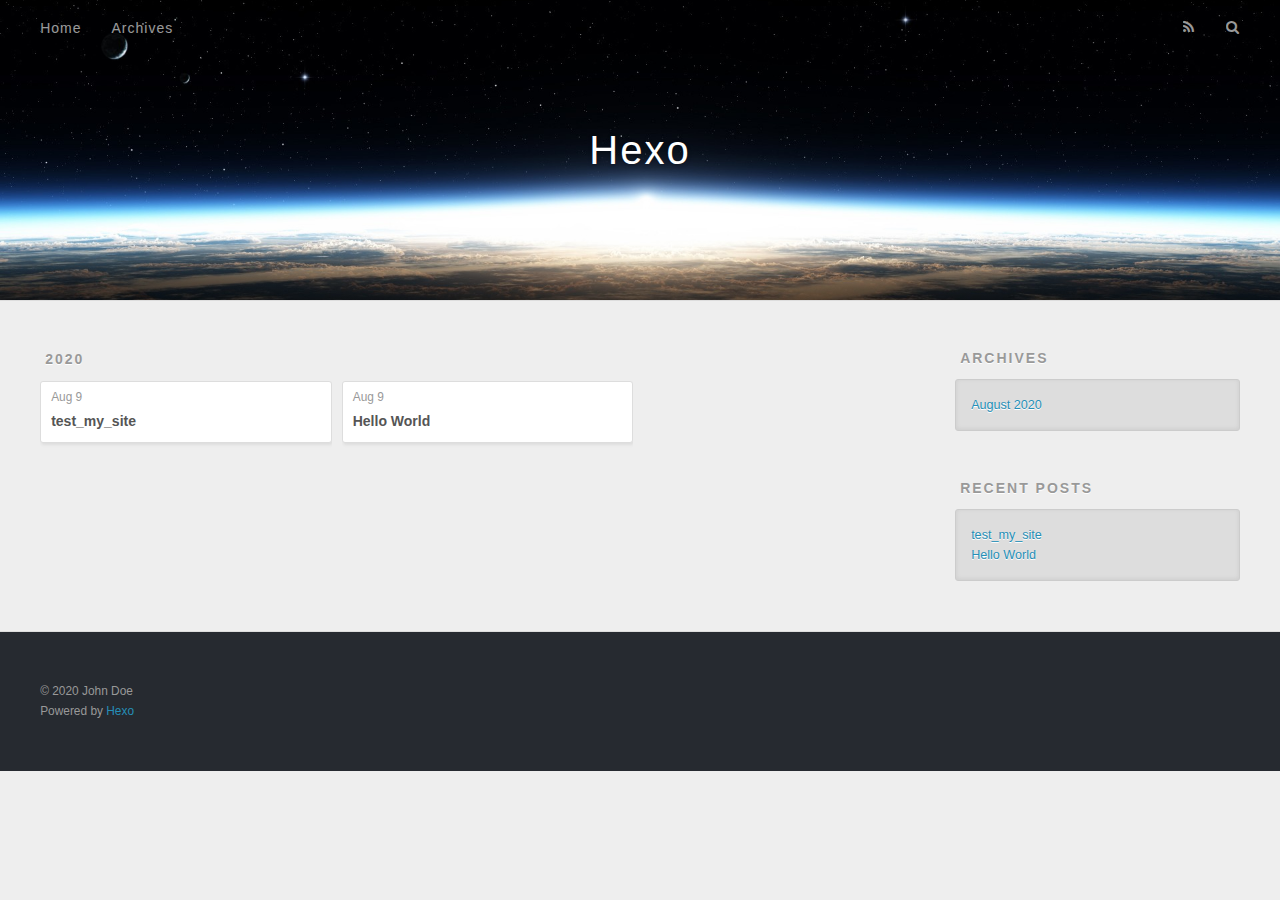
==== archives/index.html @ b6fde918 "Site updated: 2020-08-09 20:30:50" ====
<!DOCTYPE html>
<html>
<head>
  <meta charset="utf-8">
  

  
  <title>Archives | Hexo</title>
  <meta name="viewport" content="width=device-width, initial-scale=1, maximum-scale=1">
  <meta property="og:type" content="website">
<meta property="og:title" content="Hexo">
<meta property="og:url" content="http://yoursite.com/archives/index.html">
<meta property="og:site_name" content="Hexo">
<meta property="og:locale" content="en_US">
<meta property="article:author" content="John Doe">
<meta name="twitter:card" content="summary">
  
    <link rel="alternate" href="/atom.xml" title="Hexo" type="application/atom+xml">
  
  
    <link rel="icon" href="/favicon.png">
  
  
    <link href="//fonts.googleapis.com/css?family=Source+Code+Pro" rel="stylesheet" type="text/css">
  
  
<link rel="stylesheet" href="/css/style.css">

<meta name="generator" content="Hexo 5.0.0"></head>

<body>
  <div id="container">
    <div id="wrap">
      <header id="header">
  <div id="banner"></div>
  <div id="header-outer" class="outer">
    <div id="header-title" class="inner">
      <h1 id="logo-wrap">
        <a href="/" id="logo">Hexo</a>
      </h1>
      
    </div>
    <div id="header-inner" class="inner">
      <nav id="main-nav">
        <a id="main-nav-toggle" class="nav-icon"></a>
        
          <a class="main-nav-link" href="/">Home</a>
        
          <a class="main-nav-link" href="/archives">Archives</a>
        
      </nav>
      <nav id="sub-nav">
        
          <a id="nav-rss-link" class="nav-icon" href="/atom.xml" title="RSS Feed"></a>
        
        <a id="nav-search-btn" class="nav-icon" title="Search"></a>
      </nav>
      <div id="search-form-wrap">
        <form action="//google.com/search" method="get" accept-charset="UTF-8" class="search-form"><input type="search" name="q" class="search-form-input" placeholder="Search"><button type="submit" class="search-form-submit">&#xF002;</button><input type="hidden" name="sitesearch" value="http://yoursite.com"></form>
      </div>
    </div>
  </div>
</header>
      <div class="outer">
        <section id="main">
  
  
    
    
      
      
      <section class="archives-wrap">
        <div class="archive-year-wrap">
          <a href="/archives/2020" class="archive-year">2020</a>
        </div>
        <div class="archives">
    
    <article class="archive-article archive-type-post">
  <div class="archive-article-inner">
    <header class="archive-article-header">
      <a href="/2020/08/09/test-my-site/" class="archive-article-date">
  <time datetime="2020-08-09T12:29:27.000Z" itemprop="datePublished">Aug 9</time>
</a>
      
  
    <h1 itemprop="name">
      <a class="archive-article-title" href="/2020/08/09/test-my-site/">test_my_site</a>
    </h1>
  

    </header>
  </div>
</article>
  
    
    
    <article class="archive-article archive-type-post">
  <div class="archive-article-inner">
    <header class="archive-article-header">
      <a href="/2020/08/09/hello-world/" class="archive-article-date">
  <time datetime="2020-08-09T12:05:11.109Z" itemprop="datePublished">Aug 9</time>
</a>
      
  
    <h1 itemprop="name">
      <a class="archive-article-title" href="/2020/08/09/hello-world/">Hello World</a>
    </h1>
  

    </header>
  </div>
</article>
  
  
    </div></section>
  


</section>
        
          <aside id="sidebar">
  
    

  
    

  
    
  
    
  <div class="widget-wrap">
    <h3 class="widget-title">Archives</h3>
    <div class="widget">
      <ul class="archive-list"><li class="archive-list-item"><a class="archive-list-link" href="/archives/2020/08/">August 2020</a></li></ul>
    </div>
  </div>


  
    
  <div class="widget-wrap">
    <h3 class="widget-title">Recent Posts</h3>
    <div class="widget">
      <ul>
        
          <li>
            <a href="/2020/08/09/test-my-site/">test_my_site</a>
          </li>
        
          <li>
            <a href="/2020/08/09/hello-world/">Hello World</a>
          </li>
        
      </ul>
    </div>
  </div>

  
</aside>
        
      </div>
      <footer id="footer">
  
  <div class="outer">
    <div id="footer-info" class="inner">
      &copy; 2020 John Doe<br>
      Powered by <a href="http://hexo.io/" target="_blank">Hexo</a>
    </div>
  </div>
</footer>
    </div>
    <nav id="mobile-nav">
  
    <a href="/" class="mobile-nav-link">Home</a>
  
    <a href="/archives" class="mobile-nav-link">Archives</a>
  
</nav>
    

<script src="//ajax.googleapis.com/ajax/libs/jquery/2.0.3/jquery.min.js"></script>


  
<link rel="stylesheet" href="/fancybox/jquery.fancybox.css">

  
<script src="/fancybox/jquery.fancybox.pack.js"></script>




<script src="/js/script.js"></script>




  </div>
</body>
</html>
---- css/style.css ----
body {
  width: 100%;
}
body:before,
body:after {
  content: "";
  display: table;
}
body:after {
  clear: both;
}
html,
body,
div,
span,
applet,
object,
iframe,
h1,
h2,
h3,
h4,
h5,
h6,
p,
blockquote,
pre,
a,
abbr,
acronym,
address,
big,
cite,
code,
del,
dfn,
em,
img,
ins,
kbd,
q,
s,
samp,
small,
strike,
strong,
sub,
sup,
tt,
var,
dl,
dt,
dd,
ol,
ul,
li,
fieldset,
form,
label,
legend,
table,
caption,
tbody,
tfoot,
thead,
tr,
th,
td {
  margin: 0;
  padding: 0;
  border: 0;
  outline: 0;
  font-weight: inherit;
  font-style: inherit;
  font-family: inherit;
  font-size: 100%;
  vertical-align: baseline;
}
body {
  line-height: 1;
  color: #000;
  background: #fff;
}
ol,
ul {
  list-style: none;
}
table {
  border-collapse: separate;
  border-spacing: 0;
  vertical-align: middle;
}
caption,
th,
td {
  text-align: left;
  font-weight: normal;
  vertical-align: middle;
}
a img {
  border: none;
}
input,
button {
  margin: 0;
  padding: 0;
}
input::-moz-focus-inner,
button::-moz-focus-inner {
  border: 0;
  padding: 0;
}
@font-face {
  font-family: FontAwesome;
  font-style: normal;
  font-weight: normal;
  src: url("fonts/fontawesome-webfont.eot?v=#4.0.3");
  src: url("fonts/fontawesome-webfont.eot?#iefix&v=#4.0.3") format("embedded-opentype"), url("fonts/fontawesome-webfont.woff?v=#4.0.3") format("woff"), url("fonts/fontawesome-webfont.ttf?v=#4.0.3") format("truetype"), url("fonts/fontawesome-webfont.svg#fontawesomeregular?v=#4.0.3") format("svg");
}
html,
body,
#container {
  height: 100%;
}
body {
  background: #eee;
  font: 14px -apple-system, BlinkMacSystemFont, "Segoe UI", "Roboto", "Oxygen", "Ubuntu", "Cantarell", "Fira Sans", "Droid Sans", "Helvetica Neue", sans-serif;
  -webkit-text-size-adjust: 100%;
}
.outer {
  max-width: 1220px;
  margin: 0 auto;
  padding: 0 20px;
}
.outer:before,
.outer:after {
  content: "";
  display: table;
}
.outer:after {
  clear: both;
}
.inner {
  display: inline;
  float: left;
  width: 98.33333333333333%;
  margin: 0 0.833333333333333%;
}
.left,
.alignleft {
  float: left;
}
.right,
.alignright {
  float: right;
}
.clear {
  clear: both;
}
#container {
  position: relative;
}
.mobile-nav-on {
  overflow: hidden;
}
#wrap {
  height: 100%;
  width: 100%;
  position: absolute;
  top: 0;
  left: 0;
  -webkit-transition: 0.2s ease-out;
  -moz-transition: 0.2s ease-out;
  -ms-transition: 0.2s ease-out;
  transition: 0.2s ease-out;
  z-index: 1;
  background: #eee;
}
.mobile-nav-on #wrap {
  left: 280px;
}
@media screen and (min-width: 768px) {
  #main {
    display: inline;
    float: left;
    width: 73.33333333333333%;
    margin: 0 0.833333333333333%;
  }
}
.article-date,
.article-category-link,
.archive-year,
.widget-title {
  text-decoration: none;
  text-transform: uppercase;
  letter-spacing: 2px;
  color: #999;
  margin-bottom: 1em;
  margin-left: 5px;
  line-height: 1em;
  text-shadow: 0 1px #fff;
  font-weight: bold;
}
.article-inner,
.archive-article-inner {
  background: #fff;
  -webkit-box-shadow: 1px 2px 3px #ddd;
  box-shadow: 1px 2px 3px #ddd;
  border: 1px solid #ddd;
  border-radius: 3px;
}
.article-entry h1,
.widget h1 {
  font-size: 2em;
}
.article-entry h2,
.widget h2 {
  font-size: 1.5em;
}
.article-entry h3,
.widget h3 {
  font-size: 1.3em;
}
.article-entry h4,
.widget h4 {
  font-size: 1.2em;
}
.article-entry h5,
.widget h5 {
  font-size: 1em;
}
.article-entry h6,
.widget h6 {
  font-size: 1em;
  color: #999;
}
.article-entry hr,
.widget hr {
  border: 1px dashed #ddd;
}
.article-entry strong,
.widget strong {
  font-weight: bold;
}
.article-entry em,
.widget em,
.article-entry cite,
.widget cite {
  font-style: italic;
}
.article-entry sup,
.widget sup,
.article-entry sub,
.widget sub {
  font-size: 0.75em;
  line-height: 0;
  position: relative;
  vertical-align: baseline;
}
.article-entry sup,
.widget sup {
  top: -0.5em;
}
.article-entry sub,
.widget sub {
  bottom: -0.2em;
}
.article-entry small,
.widget small {
  font-size: 0.85em;
}
.article-entry acronym,
.widget acronym,
.article-entry abbr,
.widget abbr {
  border-bottom: 1px dotted;
}
.article-entry ul,
.widget ul,
.article-entry ol,
.widget ol,
.article-entry dl,
.widget dl {
  margin: 0 20px;
  line-height: 1.6em;
}
.article-entry ul ul,
.widget ul ul,
.article-entry ol ul,
.widget ol ul,
.article-entry ul ol,
.widget ul ol,
.article-entry ol ol,
.widget ol ol {
  margin-top: 0;
  margin-bottom: 0;
}
.article-entry ul,
.widget ul {
  list-style: disc;
}
.article-entry ol,
.widget ol {
  list-style: decimal;
}
.article-entry dt,
.widget dt {
  font-weight: bold;
}
#header {
  height: 300px;
  position: relative;
  border-bottom: 1px solid #ddd;
}
#header:before,
#header:after {
  content: "";
  position: absolute;
  left: 0;
  right: 0;
  height: 40px;
}
#header:before {
  top: 0;
  background: -webkit-linear-gradient(rgba(0,0,0,0.2), transparent);
  background: -moz-linear-gradient(rgba(0,0,0,0.2), transparent);
  background: -ms-linear-gradient(rgba(0,0,0,0.2), transparent);
  background: linear-gradient(rgba(0,0,0,0.2), transparent);
}
#header:after {
  bottom: 0;
  background: -webkit-linear-gradient(transparent, rgba(0,0,0,0.2));
  background: -moz-linear-gradient(transparent, rgba(0,0,0,0.2));
  background: -ms-linear-gradient(transparent, rgba(0,0,0,0.2));
  background: linear-gradient(transparent, rgba(0,0,0,0.2));
}
#header-outer {
  height: 100%;
  position: relative;
}
#header-inner {
  position: relative;
  overflow: hidden;
}
#banner {
  position: absolute;
  top: 0;
  left: 0;
  width: 100%;
  height: 100%;
  background: url("images/banner.jpg") center #000;
  -webkit-background-size: cover;
  -moz-background-size: cover;
  background-size: cover;
  z-index: -1;
}
#header-title {
  text-align: center;
  height: 40px;
  position: absolute;
  top: 50%;
  left: 0;
  margin-top: -20px;
}
#logo,
#subtitle {
  text-decoration: none;
  color: #fff;
  font-weight: 300;
  text-shadow: 0 1px 4px rgba(0,0,0,0.3);
}
#logo {
  font-size: 40px;
  line-height: 40px;
  letter-spacing: 2px;
}
#subtitle {
  font-size: 16px;
  line-height: 16px;
  letter-spacing: 1px;
}
#subtitle-wrap {
  margin-top: 16px;
}
#main-nav {
  float: left;
  margin-left: -15px;
}
.nav-icon,
.main-nav-link {
  float: left;
  color: #fff;
  opacity: 0.6;
  text-decoration: none;
  text-shadow: 0 1px rgba(0,0,0,0.2);
  -webkit-transition: opacity 0.2s;
  -moz-transition: opacity 0.2s;
  -ms-transition: opacity 0.2s;
  transition: opacity 0.2s;
  display: block;
  padding: 20px 15px;
}
.nav-icon:hover,
.main-nav-link:hover {
  opacity: 1;
}
.nav-icon {
  font-family: FontAwesome;
  text-align: center;
  font-size: 14px;
  width: 14px;
  height: 14px;
  padding: 20px 15px;
  position: relative;
  cursor: pointer;
}
.main-nav-link {
  font-weight: 300;
  letter-spacing: 1px;
}
@media screen and (max-width: 479px) {
  .main-nav-link {
    display: none;
  }
}
#main-nav-toggle {
  display: none;
}
#main-nav-toggle:before {
  content: "\f0c9";
}
@media screen and (max-width: 479px) {
  #main-nav-toggle {
    display: block;
  }
}
#sub-nav {
  float: right;
  margin-right: -15px;
}
#nav-rss-link:before {
  content: "\f09e";
}
#nav-search-btn:before {
  content: "\f002";
}
#search-form-wrap {
  position: absolute;
  top: 15px;
  width: 150px;
  height: 30px;
  right: -150px;
  opacity: 0;
  -webkit-transition: 0.2s ease-out;
  -moz-transition: 0.2s ease-out;
  -ms-transition: 0.2s ease-out;
  transition: 0.2s ease-out;
}
#search-form-wrap.on {
  opacity: 1;
  right: 0;
}
@media screen and (max-width: 479px) {
  #search-form-wrap {
    width: 100%;
    right: -100%;
  }
}
.search-form {
  position: absolute;
  top: 0;
  left: 0;
  right: 0;
  background: #fff;
  padding: 5px 15px;
  border-radius: 15px;
  -webkit-box-shadow: 0 0 10px rgba(0,0,0,0.3);
  box-shadow: 0 0 10px rgba(0,0,0,0.3);
}
.search-form-input {
  border: none;
  background: none;
  color: #555;
  width: 100%;
  font: 13px -apple-system, BlinkMacSystemFont, "Segoe UI", "Roboto", "Oxygen", "Ubuntu", "Cantarell", "Fira Sans", "Droid Sans", "Helvetica Neue", sans-serif;
  outline: none;
}
.search-form-input::-webkit-search-results-decoration,
.search-form-input::-webkit-search-cancel-button {
  -webkit-appearance: none;
}
.search-form-submit {
  position: absolute;
  top: 50%;
  right: 10px;
  margin-top: -7px;
  font: 13px FontAwesome;
  border: none;
  background: none;
  color: #bbb;
  cursor: pointer;
}
.search-form-submit:hover,
.search-form-submit:focus {
  color: #777;
}
.article {
  margin: 50px 0;
}
.article-inner {
  overflow: hidden;
}
.article-meta:before,
.article-meta:after {
  content: "";
  display: table;
}
.article-meta:after {
  clear: both;
}
.article-date {
  float: left;
}
.article-category {
  float: left;
  line-height: 1em;
  color: #ccc;
  text-shadow: 0 1px #fff;
  margin-left: 8px;
}
.article-category:before {
  content: "\2022";
}
.article-category-link {
  margin: 0 12px 1em;
}
.article-header {
  padding: 20px 20px 0;
}
.article-title {
  text-decoration: none;
  font-size: 2em;
  font-weight: bold;
  color: #555;
  line-height: 1.1em;
  -webkit-transition: color 0.2s;
  -moz-transition: color 0.2s;
  -ms-transition: color 0.2s;
  transition: color 0.2s;
}
a.article-title:hover {
  color: #258fb8;
}
.article-entry {
  color: #555;
  padding: 0 20px;
}
.article-entry:before,
.article-entry:after {
  content: "";
  display: table;
}
.article-entry:after {
  clear: both;
}
.article-entry p,
.article-entry table {
  line-height: 1.6em;
  margin: 1.6em 0;
}
.article-entry h1,
.article-entry h2,
.article-entry h3,
.article-entry h4,
.article-entry h5,
.article-entry h6 {
  font-weight: bold;
}
.article-entry h1,
.article-entry h2,
.article-entry h3,
.article-entry h4,
.article-entry h5,
.article-entry h6 {
  line-height: 1.1em;
  margin: 1.1em 0;
}
.article-entry a {
  color: #258fb8;
  text-decoration: none;
}
.article-entry a:hover {
  text-decoration: underline;
}
.article-entry ul,
.article-entry ol,
.article-entry dl {
  margin-top: 1.6em;
  margin-bottom: 1.6em;
}
.article-entry img,
.article-entry video {
  max-width: 100%;
  height: auto;
  display: block;
  margin: auto;
}
.article-entry iframe {
  border: none;
}
.article-entry table {
  width: 100%;
  border-collapse: collapse;
  border-spacing: 0;
}
.article-entry th {
  font-weight: bold;
  border-bottom: 3px solid #ddd;
  padding-bottom: 0.5em;
}
.article-entry td {
  border-bottom: 1px solid #ddd;
  padding: 10px 0;
}
.article-entry blockquote {
  font-family: Georgia, "Times New Roman", serif;
  font-size: 1.4em;
  margin: 1.6em 20px;
  text-align: center;
}
.article-entry blockquote footer {
  font-size: 14px;
  margin: 1.6em 0;
  font-family: -apple-system, BlinkMacSystemFont, "Segoe UI", "Roboto", "Oxygen", "Ubuntu", "Cantarell", "Fira Sans", "Droid Sans", "Helvetica Neue", sans-serif;
}
.article-entry blockquote footer cite:before {
  content: "—";
  padding: 0 0.5em;
}
.article-entry .pullquote {
  text-align: left;
  width: 45%;
  margin: 0;
}
.article-entry .pullquote.left {
  margin-left: 0.5em;
  margin-right: 1em;
}
.article-entry .pullquote.right {
  margin-right: 0.5em;
  margin-left: 1em;
}
.article-entry .caption {
  color: #999;
  display: block;
  font-size: 0.9em;
  margin-top: 0.5em;
  position: relative;
  text-align: center;
}
.article-entry .video-container {
  position: relative;
  padding-top: 56.25%;
  height: 0;
  overflow: hidden;
}
.article-entry .video-container iframe,
.article-entry .video-container object,
.article-entry .video-container embed {
  position: absolute;
  top: 0;
  left: 0;
  width: 100%;
  height: 100%;
  margin-top: 0;
}
.article-more-link a {
  display: inline-block;
  line-height: 1em;
  padding: 6px 15px;
  border-radius: 15px;
  background: #eee;
  color: #999;
  text-shadow: 0 1px #fff;
  text-decoration: none;
}
.article-more-link a:hover {
  background: #258fb8;
  color: #fff;
  text-decoration: none;
  text-shadow: 0 1px #1e7293;
}
.article-footer {
  font-size: 0.85em;
  line-height: 1.6em;
  border-top: 1px solid #ddd;
  padding-top: 1.6em;
  margin: 0 20px 20px;
}
.article-footer:before,
.article-footer:after {
  content: "";
  display: table;
}
.article-footer:after {
  clear: both;
}
.article-footer a {
  color: #999;
  text-decoration: none;
}
.article-footer a:hover {
  color: #555;
}
.article-tag-list-item {
  float: left;
  margin-right: 10px;
}
.article-tag-list-link:before {
  content: "#";
}
.article-comment-link {
  float: right;
}
.article-comment-link:before {
  content: "\f075";
  font-family: FontAwesome;
  padding-right: 8px;
}
.article-share-link {
  cursor: pointer;
  float: right;
  margin-left: 20px;
}
.article-share-link:before {
  content: "\f064";
  font-family: FontAwesome;
  padding-right: 6px;
}
#article-nav {
  position: relative;
}
#article-nav:before,
#article-nav:after {
  content: "";
  display: table;
}
#article-nav:after {
  clear: both;
}
@media screen and (min-width: 768px) {
  #article-nav {
    margin: 50px 0;
  }
  #article-nav:before {
    width: 8px;
    height: 8px;
    position: absolute;
    top: 50%;
    left: 50%;
    margin-top: -4px;
    margin-left: -4px;
    content: "";
    border-radius: 50%;
    background: #ddd;
    -webkit-box-shadow: 0 1px 2px #fff;
    box-shadow: 0 1px 2px #fff;
  }
}
.article-nav-link-wrap {
  text-decoration: none;
  text-shadow: 0 1px #fff;
  color: #999;
  -webkit-box-sizing: border-box;
  -moz-box-sizing: border-box;
  box-sizing: border-box;
  margin-top: 50px;
  text-align: center;
  display: block;
}
.article-nav-link-wrap:hover {
  color: #555;
}
@media screen and (min-width: 768px) {
  .article-nav-link-wrap {
    width: 50%;
    margin-top: 0;
  }
}
@media screen and (min-width: 768px) {
  #article-nav-newer {
    float: left;
    text-align: right;
    padding-right: 20px;
  }
}
@media screen and (min-width: 768px) {
  #article-nav-older {
    float: right;
    text-align: left;
    padding-left: 20px;
  }
}
.article-nav-caption {
  text-transform: uppercase;
  letter-spacing: 2px;
  color: #ddd;
  line-height: 1em;
  font-weight: bold;
}
#article-nav-newer .article-nav-caption {
  margin-right: -2px;
}
.article-nav-title {
  font-size: 0.85em;
  line-height: 1.6em;
  margin-top: 0.5em;
}
.article-share-box {
  position: absolute;
  display: none;
  background: #fff;
  -webkit-box-shadow: 1px 2px 10px rgba(0,0,0,0.2);
  box-shadow: 1px 2px 10px rgba(0,0,0,0.2);
  border-radius: 3px;
  margin-left: -145px;
  overflow: hidden;
  z-index: 1;
}
.article-share-box.on {
  display: block;
}
.article-share-input {
  width: 100%;
  background: none;
  -webkit-box-sizing: border-box;
  -moz-box-sizing: border-box;
  box-sizing: border-box;
  font: 14px -apple-system, BlinkMacSystemFont, "Segoe UI", "Roboto", "Oxygen", "Ubuntu", "Cantarell", "Fira Sans", "Droid Sans", "Helvetica Neue", sans-serif;
  padding: 0 15px;
  color: #555;
  outline: none;
  border: 1px solid #ddd;
  border-radius: 3px 3px 0 0;
  height: 36px;
  line-height: 36px;
}
.article-share-links {
  background: #eee;
}
.article-share-links:before,
.article-share-links:after {
  content: "";
  display: table;
}
.article-share-links:after {
  clear: both;
}
.article-share-twitter,
.article-share-facebook,
.article-share-pinterest,
.article-share-google {
  width: 50px;
  height: 36px;
  display: block;
  float: left;
  position: relative;
  color: #999;
  text-shadow: 0 1px #fff;
}
.article-share-twitter:before,
.article-share-facebook:before,
.article-share-pinterest:before,
.article-share-google:before {
  font-size: 20px;
  font-family: FontAwesome;
  width: 20px;
  height: 20px;
  position: absolute;
  top: 50%;
  left: 50%;
  margin-top: -10px;
  margin-left: -10px;
  text-align: center;
}
.article-share-twitter:hover,
.article-share-facebook:hover,
.article-share-pinterest:hover,
.article-share-google:hover {
  color: #fff;
}
.article-share-twitter:before {
  content: "\f099";
}
.article-share-twitter:hover {
  background: #00aced;
  text-shadow: 0 1px #008abe;
}
.article-share-facebook:before {
  content: "\f09a";
}
.article-share-facebook:hover {
  background: #3b5998;
  text-shadow: 0 1px #2f477a;
}
.article-share-pinterest:before {
  content: "\f0d2";
}
.article-share-pinterest:hover {
  background: #cb2027;
  text-shadow: 0 1px #a21a1f;
}
.article-share-google:before {
  content: "\f0d5";
}
.article-share-google:hover {
  background: #dd4b39;
  text-shadow: 0 1px #be3221;
}
.article-gallery {
  background: #000;
  position: relative;
}
.article-gallery-photos {
  position: relative;
  overflow: hidden;
}
.article-gallery-img {
  display: none;
  max-width: 100%;
}
.article-gallery-img:first-child {
  display: block;
}
.article-gallery-img.loaded {
  position: absolute;
  display: block;
}
.article-gallery-img img {
  display: block;
  max-width: 100%;
  margin: 0 auto;
}
#comments {
  background: #fff;
  -webkit-box-shadow: 1px 2px 3px #ddd;
  box-shadow: 1px 2px 3px #ddd;
  padding: 20px;
  border: 1px solid #ddd;
  border-radius: 3px;
  margin: 50px 0;
}
#comments a {
  color: #258fb8;
}
.archives-wrap {
  margin: 50px 0;
}
.archives:before,
.archives:after {
  content: "";
  display: table;
}
.archives:after {
  clear: both;
}
.archive-year-wrap {
  margin-bottom: 1em;
}
.archives {
  -webkit-column-gap: 10px;
  -moz-column-gap: 10px;
  column-gap: 10px;
}
@media screen and (min-width: 480px) and (max-width: 767px) {
  .archives {
    -webkit-column-count: 2;
    -moz-column-count: 2;
    column-count: 2;
  }
}
@media screen and (min-width: 768px) {
  .archives {
    -webkit-column-count: 3;
    -moz-column-count: 3;
    column-count: 3;
  }
}
.archive-article {
  -webkit-column-break-inside: avoid;
  page-break-inside: avoid;
  overflow: hidden;
  break-inside: avoid-column;
}
.archive-article-inner {
  padding: 10px;
  margin-bottom: 15px;
}
.archive-article-title {
  text-decoration: none;
  font-weight: bold;
  color: #555;
  -webkit-transition: color 0.2s;
  -moz-transition: color 0.2s;
  -ms-transition: color 0.2s;
  transition: color 0.2s;
  line-height: 1.6em;
}
.archive-article-title:hover {
  color: #258fb8;
}
.archive-article-footer {
  margin-top: 1em;
}
.archive-article-date {
  color: #999;
  text-decoration: none;
  font-size: 0.85em;
  line-height: 1em;
  margin-bottom: 0.5em;
  display: block;
}
#page-nav {
  margin: 50px auto;
  background: #fff;
  -webkit-box-shadow: 1px 2px 3px #ddd;
  box-shadow: 1px 2px 3px #ddd;
  border: 1px solid #ddd;
  border-radius: 3px;
  text-align: center;
  color: #999;
  overflow: hidden;
}
#page-nav:before,
#page-nav:after {
  content: "";
  display: table;
}
#page-nav:after {
  clear: both;
}
#page-nav a,
#page-nav span {
  padding: 10px 20px;
  line-height: 1;
  height: 2ex;
}
#page-nav a {
  color: #999;
  text-decoration: none;
}
#page-nav a:hover {
  background: #999;
  color: #fff;
}
#page-nav .prev {
  float: left;
}
#page-nav .next {
  float: right;
}
#page-nav .page-number {
  display: inline-block;
}
@media screen and (max-width: 479px) {
  #page-nav .page-number {
    display: none;
  }
}
#page-nav .current {
  color: #555;
  font-weight: bold;
}
#page-nav .space {
  color: #ddd;
}
#footer {
  background: #262a30;
  padding: 50px 0;
  border-top: 1px solid #ddd;
  color: #999;
}
#footer a {
  color: #258fb8;
  text-decoration: none;
}
#footer a:hover {
  text-decoration: underline;
}
#footer-info {
  line-height: 1.6em;
  font-size: 0.85em;
}
.article-entry pre,
.article-entry .highlight {
  background: #2d2d2d;
  margin: 0 -20px;
  padding: 15px 20px;
  border-style: solid;
  border-color: #ddd;
  border-width: 1px 0;
  overflow: auto;
  color: #ccc;
  line-height: 22.400000000000002px;
}
.article-entry .highlight .gutter pre,
.article-entry .gist .gist-file .gist-data .line-numbers {
  color: #666;
  font-size: 0.85em;
}
.article-entry pre,
.article-entry code {
  font-family: "Source Code Pro", Consolas, Monaco, Menlo, Consolas, monospace;
}
.article-entry code {
  background: #eee;
  text-shadow: 0 1px #fff;
  padding: 0 0.3em;
}
.article-entry pre code {
  background: none;
  text-shadow: none;
  padding: 0;
}
.article-entry .highlight pre {
  border: none;
  margin: 0;
  padding: 0;
}
.article-entry .highlight table {
  margin: 0;
  width: auto;
}
.article-entry .highlight td {
  border: none;
  padding: 0;
}
.article-entry .highlight figcaption {
  font-size: 0.85em;
  color: #999;
  line-height: 1em;
  margin-bottom: 1em;
}
.article-entry .highlight figcaption:before,
.article-entry .highlight figcaption:after {
  content: "";
  display: table;
}
.article-entry .highlight figcaption:after {
  clear: both;
}
.article-entry .highlight figcaption a {
  float: right;
}
.article-entry .highlight .gutter pre {
  text-align: right;
  padding-right: 20px;
}
.article-entry .highlight .line {
  height: 22.400000000000002px;
}
.article-entry .highlight .line.marked {
  background: #515151;
}
.article-entry .gist {
  margin: 0 -20px;
  border-style: solid;
  border-color: #ddd;
  border-width: 1px 0;
  background: #2d2d2d;
  padding: 15px 20px 15px 0;
}
.article-entry .gist .gist-file {
  border: none;
  font-family: "Source Code Pro", Consolas, Monaco, Menlo, Consolas, monospace;
  margin: 0;
}
.article-entry .gist .gist-file .gist-data {
  background: none;
  border: none;
}
.article-entry .gist .gist-file .gist-data .line-numbers {
  background: none;
  border: none;
  padding: 0 20px 0 0;
}
.article-entry .gist .gist-file .gist-data .line-data {
  padding: 0 !important;
}
.article-entry .gist .gist-file .highlight {
  margin: 0;
  padding: 0;
  border: none;
}
.article-entry .gist .gist-file .gist-meta {
  background: #2d2d2d;
  color: #999;
  font: 0.85em -apple-system, BlinkMacSystemFont, "Segoe UI", "Roboto", "Oxygen", "Ubuntu", "Cantarell", "Fira Sans", "Droid Sans", "Helvetica Neue", sans-serif;
  text-shadow: 0 0;
  padding: 0;
  margin-top: 1em;
  margin-left: 20px;
}
.article-entry .gist .gist-file .gist-meta a {
  color: #258fb8;
  font-weight: normal;
}
.article-entry .gist .gist-file .gist-meta a:hover {
  text-decoration: underline;
}
pre .comment,
pre .title {
  color: #999;
}
pre .variable,
pre .attribute,
pre .tag,
pre .regexp,
pre .ruby .constant,
pre .xml .tag .title,
pre .xml .pi,
pre .xml .doctype,
pre .html .doctype,
pre .css .id,
pre .css .class,
pre .css .pseudo {
  color: #f2777a;
}
pre .number,
pre .preprocessor,
pre .built_in,
pre .literal,
pre .params,
pre .constant {
  color: #f99157;
}
pre .class,
pre .ruby .class .title,
pre .css .rules .attribute {
  color: #9c9;
}
pre .string,
pre .value,
pre .inheritance,
pre .header,
pre .ruby .symbol,
pre .xml .cdata {
  color: #9c9;
}
pre .css .hexcolor {
  color: #6cc;
}
pre .function,
pre .python .decorator,
pre .python .title,
pre .ruby .function .title,
pre .ruby .title .keyword,
pre .perl .sub,
pre .javascript .title,
pre .coffeescript .title {
  color: #69c;
}
pre .keyword,
pre .javascript .function {
  color: #c9c;
}
@media screen and (max-width: 479px) {
  #mobile-nav {
    position: absolute;
    top: 0;
    left: 0;
    width: 280px;
    height: 100%;
    background: #191919;
    border-right: 1px solid #fff;
  }
}
@media screen and (max-width: 479px) {
  .mobile-nav-link {
    display: block;
    color: #999;
    text-decoration: none;
    padding: 15px 20px;
    font-weight: bold;
  }
  .mobile-nav-link:hover {
    color: #fff;
  }
}
@media screen and (min-width: 768px) {
  #sidebar {
    display: inline;
    float: left;
    width: 23.333333333333332%;
    margin: 0 0.833333333333333%;
  }
}
.widget-wrap {
  margin: 50px 0;
}
.widget {
  color: #777;
  text-shadow: 0 1px #fff;
  background: #ddd;
  -webkit-box-shadow: 0 -1px 4px #ccc inset;
  box-shadow: 0 -1px 4px #ccc inset;
  border: 1px solid #ccc;
  padding: 15px;
  border-radius: 3px;
}
.widget a {
  color: #258fb8;
  text-decoration: none;
}
.widget a:hover {
  text-decoration: underline;
}
.widget ul ul,
.widget ol ul,
.widget dl ul,
.widget ul ol,
.widget ol ol,
.widget dl ol,
.widget ul dl,
.widget ol dl,
.widget dl dl {
  margin-left: 15px;
  list-style: disc;
}
.widget {
  line-height: 1.6em;
  word-wrap: break-word;
  font-size: 0.9em;
}
.widget ul,
.widget ol {
  list-style: none;
  margin: 0;
}
.widget ul ul,
.widget ol ul,
.widget ul ol,
.widget ol ol {
  margin: 0 20px;
}
.widget ul ul,
.widget ol ul {
  list-style: disc;
}
.widget ul ol,
.widget ol ol {
  list-style: decimal;
}
.category-list-count,
.tag-list-count,
.archive-list-count {
  padding-left: 5px;
  color: #999;
  font-size: 0.85em;
}
.category-list-count:before,
.tag-list-count:before,
.archive-list-count:before {
  content: "(";
}
.category-list-count:after,
.tag-list-count:after,
.archive-list-count:after {
  content: ")";
}
.tagcloud a {
  margin-right: 5px;
  display: inline-block;
}
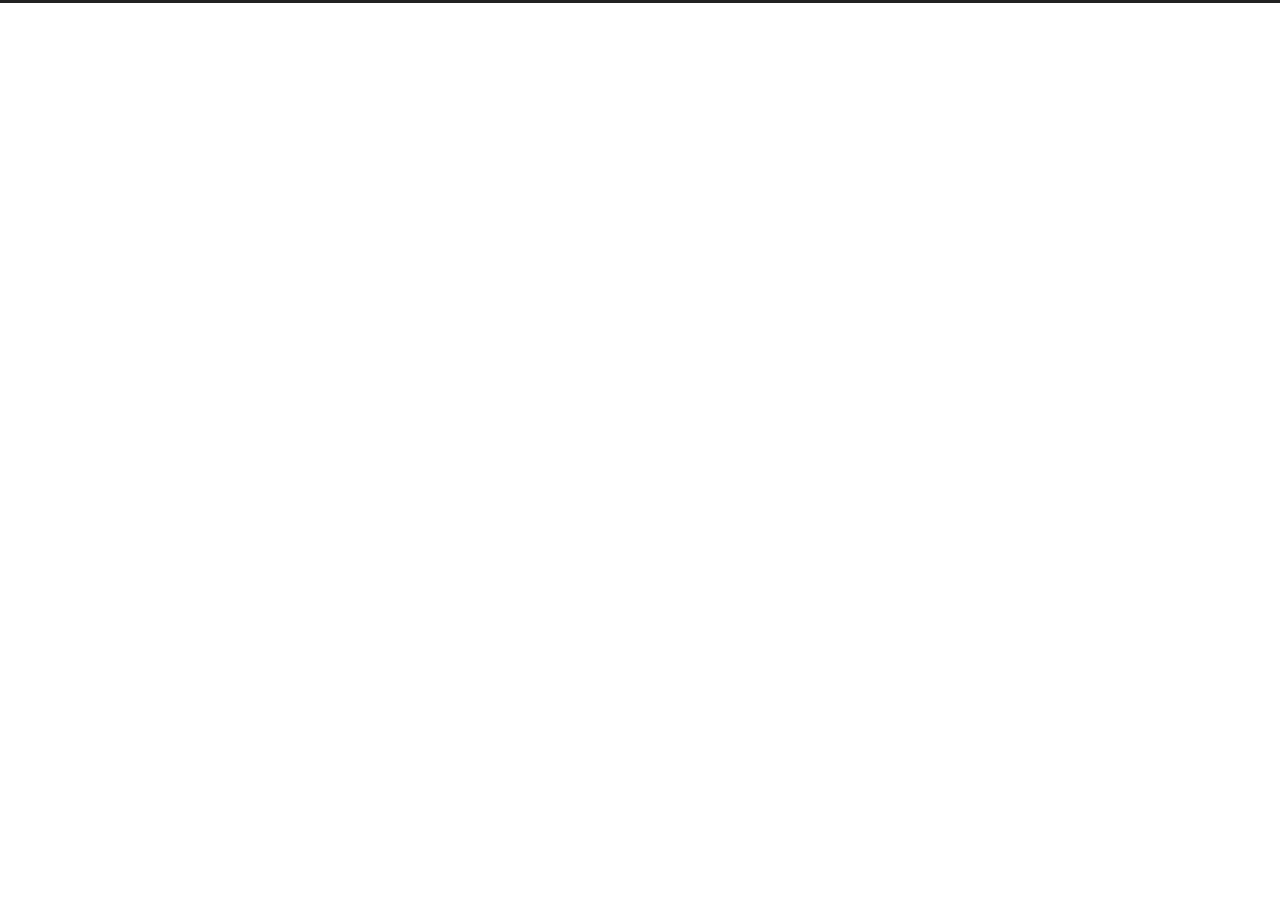
==== commit 7e88d398: "Site updated: 2020-08-09 22:18:09" ====
--- a/archives/index.html
+++ b/archives/index.html
@@ -1,12 +1,27 @@
 <!DOCTYPE html>
-<html>
+<html lang="en">
 <head>
-  <meta charset="utf-8">
-  
-
-  
-  <title>Archives | Hexo</title>
-  <meta name="viewport" content="width=device-width, initial-scale=1, maximum-scale=1">
+  <meta charset="UTF-8">
+<meta name="viewport" content="width=device-width, initial-scale=1, maximum-scale=2">
+<meta name="theme-color" content="#222">
+<meta name="generator" content="Hexo 5.0.0">
+  <link rel="apple-touch-icon" sizes="180x180" href="/images/apple-touch-icon-next.png">
+  <link rel="icon" type="image/png" sizes="32x32" href="/images/favicon-32x32-next.png">
+  <link rel="icon" type="image/png" sizes="16x16" href="/images/favicon-16x16-next.png">
+  <link rel="mask-icon" href="/images/logo.svg" color="#222">
+
+<link rel="stylesheet" href="/css/main.css">
+
+
+
+<link rel="stylesheet" href="//cdn.jsdelivr.net/npm/@fortawesome/fontawesome-free@5.14.0/css/all.min.css">
+  <link rel="stylesheet" href="//cdn.jsdelivr.net/npm/animate.css@3.1.1/animate.min.css">
+
+<script class="hexo-configurations">
+    var NexT = window.NexT || {};
+    var CONFIG = {"hostname":"yoursite.com","root":"/","scheme":"Muse","version":"8.0.0-rc.5","exturl":false,"sidebar":{"position":"left","display":"post","padding":18,"offset":12},"copycode":false,"bookmark":{"enable":false,"color":"#222","save":"auto"},"fancybox":false,"mediumzoom":false,"lazyload":false,"pangu":false,"comments":{"style":"tabs","active":null,"storage":true,"lazyload":false,"nav":null},"motion":{"enable":true,"async":false,"transition":{"post_block":"fadeIn","post_header":"fadeInDown","post_body":"fadeInDown","coll_header":"fadeInLeft","sidebar":"fadeInUp"}},"prism":false};
+  </script>
+
   <meta property="og:type" content="website">
 <meta property="og:title" content="Hexo">
 <meta property="og:url" content="http://yoursite.com/archives/index.html">
@@ -14,188 +29,291 @@
 <meta property="og:locale" content="en_US">
 <meta property="article:author" content="John Doe">
 <meta name="twitter:card" content="summary">
-  
-    <link rel="alternate" href="/atom.xml" title="Hexo" type="application/atom+xml">
-  
-  
-    <link rel="icon" href="/favicon.png">
-  
-  
-    <link href="//fonts.googleapis.com/css?family=Source+Code+Pro" rel="stylesheet" type="text/css">
-  
-  
-<link rel="stylesheet" href="/css/style.css">
-
-<meta name="generator" content="Hexo 5.0.0"></head>
-
-<body>
-  <div id="container">
-    <div id="wrap">
-      <header id="header">
-  <div id="banner"></div>
-  <div id="header-outer" class="outer">
-    <div id="header-title" class="inner">
-      <h1 id="logo-wrap">
-        <a href="/" id="logo">Hexo</a>
-      </h1>
-      
-    </div>
-    <div id="header-inner" class="inner">
-      <nav id="main-nav">
-        <a id="main-nav-toggle" class="nav-icon"></a>
+
+
+<link rel="canonical" href="http://yoursite.com/archives/">
+
+
+<script class="page-configurations">
+  // https://hexo.io/docs/variables.html
+  CONFIG.page = {
+    sidebar: "",
+    isHome : false,
+    isPost : false,
+    lang   : 'en'
+  };
+</script>
+
+  <title>Archive | Hexo</title>
+  
+
+
+
+
+
+
+  <noscript>
+  <style>
+  body { margin-top: 2rem; }
+
+  .use-motion .menu-item,
+  .use-motion .sidebar,
+  .use-motion .post-block,
+  .use-motion .pagination,
+  .use-motion .comments,
+  .use-motion .post-header,
+  .use-motion .post-body,
+  .use-motion .collection-header {
+    visibility: visible;
+  }
+
+  .use-motion .header,
+  .use-motion .site-brand-container .toggle,
+  .use-motion .footer { opacity: initial; }
+
+  .use-motion .site-title,
+  .use-motion .site-subtitle,
+  .use-motion .custom-logo-image {
+    opacity: initial;
+    top: initial;
+  }
+
+  .use-motion .logo-line {
+    transform: scaleX(1);
+  }
+
+  .search-pop-overlay, .sidebar-nav { display: none; }
+  .sidebar-panel { display: block; }
+  </style>
+</noscript>
+
+</head>
+
+<body itemscope itemtype="http://schema.org/WebPage" class="use-motion">
+  <div class="headband"></div>
+
+  <main class="main">
+    <header class="header" itemscope itemtype="http://schema.org/WPHeader">
+      <div class="header-inner"><div class="site-brand-container">
+  <div class="site-nav-toggle">
+    <div class="toggle" aria-label="Toggle navigation bar">
+    </div>
+  </div>
+
+  <div class="site-meta">
+
+    <a href="/" class="brand" rel="start">
+      <i class="logo-line"></i>
+      <h1 class="site-title">Hexo</h1>
+      <i class="logo-line"></i>
+    </a>
+  </div>
+
+  <div class="site-nav-right">
+    <div class="toggle popup-trigger">
+    </div>
+  </div>
+</div>
+
+
+
+
+
+
+
+</div>
         
-          <a class="main-nav-link" href="/">Home</a>
-        
-          <a class="main-nav-link" href="/archives">Archives</a>
-        
-      </nav>
-      <nav id="sub-nav">
-        
-          <a id="nav-rss-link" class="nav-icon" href="/atom.xml" title="RSS Feed"></a>
-        
-        <a id="nav-search-btn" class="nav-icon" title="Search"></a>
-      </nav>
-      <div id="search-form-wrap">
-        <form action="//google.com/search" method="get" accept-charset="UTF-8" class="search-form"><input type="search" name="q" class="search-form-input" placeholder="Search"><button type="submit" class="search-form-submit">&#xF002;</button><input type="hidden" name="sitesearch" value="http://yoursite.com"></form>
+  
+  <div class="toggle sidebar-toggle">
+    <span class="toggle-line"></span>
+    <span class="toggle-line"></span>
+    <span class="toggle-line"></span>
+  </div>
+
+  <aside class="sidebar">
+
+    <div class="sidebar-inner sidebar-overview-active">
+      <ul class="sidebar-nav">
+        <li class="sidebar-nav-toc">
+          Table of Contents
+        </li>
+        <li class="sidebar-nav-overview">
+          Overview
+        </li>
+      </ul>
+
+      <!--noindex-->
+      <section class="post-toc-wrap sidebar-panel">
+      </section>
+      <!--/noindex-->
+
+      <section class="site-overview-wrap sidebar-panel">
+        <div class="site-author animated" itemprop="author" itemscope itemtype="http://schema.org/Person">
+  <p class="site-author-name" itemprop="name">John Doe</p>
+  <div class="site-description" itemprop="description"></div>
+</div>
+<div class="site-state-wrap animated">
+  <nav class="site-state">
+      <div class="site-state-item site-state-posts">
+          <a href="/archives">
+          <span class="site-state-item-count">1</span>
+          <span class="site-state-item-name">posts</span>
+        </a>
       </div>
-    </div>
-  </div>
-</header>
-      <div class="outer">
-        <section id="main">
-  
-  
+  </nav>
+</div>
+
+
+
+      </section>
+    </div>
+  </aside>
+  <div id="sidebar-dimmer"></div>
+
+
+    </header>
+
     
-    
-      
-      
-      <section class="archives-wrap">
-        <div class="archive-year-wrap">
-          <a href="/archives/2020" class="archive-year">2020</a>
-        </div>
-        <div class="archives">
-    
-    <article class="archive-article archive-type-post">
-  <div class="archive-article-inner">
-    <header class="archive-article-header">
-      <a href="/2020/08/09/test-my-site/" class="archive-article-date">
-  <time datetime="2020-08-09T12:29:27.000Z" itemprop="datePublished">Aug 9</time>
-</a>
-      
-  
-    <h1 itemprop="name">
-      <a class="archive-article-title" href="/2020/08/09/test-my-site/">test_my_site</a>
-    </h1>
-  
-
+  <div class="back-to-top">
+    <i class="fa fa-arrow-up"></i>
+    <span>0%</span>
+  </div>
+
+<noscript>
+  <div id="noscript-warning">Theme NexT works best with JavaScript enabled</div>
+</noscript>
+
+
+    <div class="main-inner archive">
+      
+
+      
+
+  
+  
+  
+  <div class="post-block">
+    <div class="posts-collapse">
+      <div class="collection-title">
+        <span class="collection-header">Um..! 1 post. Keep on posting.</span>
+      </div>
+
+      
+    <div class="collection-year">
+      <span class="collection-header">2020</span>
+    </div>
+
+  <article itemscope itemtype="http://schema.org/Article">
+    <header class="post-header">
+      <div class="post-meta">
+        <time itemprop="dateCreated"
+              datetime="2020-08-09T20:29:27+08:00"
+              content="2020-08-09">
+          08-09
+        </time>
+      </div>
+
+      <div class="post-title">
+          <a class="post-title-link" href="/2020/08/09/%E5%9B%BD%E9%99%85%E5%87%BA%E5%85%A5%E5%8F%A3%E4%BF%A1%E9%81%93%E3%80%81%E6%8E%A5%E5%85%A5%E7%BD%91%E7%BB%9C%E6%A6%82%E5%BF%B5%E7%9A%84%E8%A7%84%E8%8C%83%E8%A7%A3%E9%87%8A-%E5%86%8D%E8%AE%BA%E7%BF%BB%E5%A2%99%E8%A1%8C%E6%94%BF%E5%A4%84%E7%BD%9A%E7%B3%BB%E9%80%82%E7%94%A8%E6%B3%95%E5%BE%8B%E9%94%99%E8%AF%AF/" itemprop="url">
+            <span itemprop="name">Untitled</span>
+          </a>
+      </div>
+
+      
     </header>
-  </div>
-</article>
-  
-    
-    
-    <article class="archive-article archive-type-post">
-  <div class="archive-article-inner">
-    <header class="archive-article-header">
-      <a href="/2020/08/09/hello-world/" class="archive-article-date">
-  <time datetime="2020-08-09T12:05:11.109Z" itemprop="datePublished">Aug 9</time>
-</a>
-      
-  
-    <h1 itemprop="name">
-      <a class="archive-article-title" href="/2020/08/09/hello-world/">Hello World</a>
-    </h1>
-  
-
-    </header>
-  </div>
-</article>
-  
-  
-    </div></section>
-  
-
-
-</section>
-        
-          <aside id="sidebar">
-  
-    
-
-  
-    
-
-  
-    
-  
-    
-  <div class="widget-wrap">
-    <h3 class="widget-title">Archives</h3>
-    <div class="widget">
-      <ul class="archive-list"><li class="archive-list-item"><a class="archive-list-link" href="/archives/2020/08/">August 2020</a></li></ul>
-    </div>
-  </div>
-
-
-  
-    
-  <div class="widget-wrap">
-    <h3 class="widget-title">Recent Posts</h3>
-    <div class="widget">
-      <ul>
-        
-          <li>
-            <a href="/2020/08/09/test-my-site/">test_my_site</a>
-          </li>
-        
-          <li>
-            <a href="/2020/08/09/hello-world/">Hello World</a>
-          </li>
-        
-      </ul>
-    </div>
-  </div>
-
-  
-</aside>
-        
-      </div>
-      <footer id="footer">
-  
-  <div class="outer">
-    <div id="footer-info" class="inner">
-      &copy; 2020 John Doe<br>
-      Powered by <a href="http://hexo.io/" target="_blank">Hexo</a>
-    </div>
-  </div>
-</footer>
-    </div>
-    <nav id="mobile-nav">
-  
-    <a href="/" class="mobile-nav-link">Home</a>
-  
-    <a href="/archives" class="mobile-nav-link">Archives</a>
-  
-</nav>
-    
-
-<script src="//ajax.googleapis.com/ajax/libs/jquery/2.0.3/jquery.min.js"></script>
-
-
-  
-<link rel="stylesheet" href="/fancybox/jquery.fancybox.css">
-
-  
-<script src="/fancybox/jquery.fancybox.pack.js"></script>
-
-
-
-
-<script src="/js/script.js"></script>
-
-
-
-
-  </div>
+  </article>
+
+
+    </div>
+  </div>
+  
+  
+  
+
+  
+
+
+
+      
+
+<script>
+  window.addEventListener('tabs:register', () => {
+    let { activeClass } = CONFIG.comments;
+    if (CONFIG.comments.storage) {
+      activeClass = localStorage.getItem('comments_active') || activeClass;
+    }
+    if (activeClass) {
+      const activeTab = document.querySelector(`a[href="#comment-${activeClass}"]`);
+      if (activeTab) {
+        activeTab.click();
+      }
+    }
+  });
+  if (CONFIG.comments.storage) {
+    window.addEventListener('tabs:click', event => {
+      if (!event.target.matches('.tabs-comment .tab-content .tab-pane')) return;
+      const commentClass = event.target.classList[1];
+      localStorage.setItem('comments_active', commentClass);
+    });
+  }
+</script>
+
+    </div>
+  </main>
+
+  <footer class="footer">
+    <div class="footer-inner">
+      
+
+      
+
+<div class="copyright">
+  
+  &copy; 
+  <span itemprop="copyrightYear">2020</span>
+  <span class="with-love">
+    <i class="fa fa-heart"></i>
+  </span>
+  <span class="author" itemprop="copyrightHolder">John Doe</span>
+</div>
+  <div class="powered-by">Powered by <a href="https://hexo.io/" class="theme-link" rel="noopener" target="_blank">Hexo</a> & <a href="https://theme-next.js.org/muse/" class="theme-link" rel="noopener" target="_blank">NexT.Muse</a>
+  </div>
+
+      
+
+
+
+
+
+
+
+
+    </div>
+  </footer>
+
+  
+  <script src="//cdn.jsdelivr.net/npm/animejs@3.2.0/lib/anime.min.js"></script>
+<script src="/js/utils.js"></script><script src="/js/motion.js"></script><script src="/js/schemes/muse.js"></script><script src="/js/next-boot.js"></script>
+
+  
+
+
+
+
+
+
+
+
+
+
+
+
+
+
+
+  
+
+  
+
 </body>
-</html>+</html>
--- a/css/main.css
+++ b/css/main.css
@@ -0,0 +1,2796 @@
+:root {
+  --body-bg-color: #fff;
+  --content-bg-color: #fff;
+  --card-bg-color: #f5f5f5;
+  --text-color: #555;
+  --blockquote-color: #666;
+  --link-color: #555;
+  --link-hover-color: #222;
+  --brand-color: #fff;
+  --brand-hover-color: #fff;
+  --table-row-odd-bg-color: #f9f9f9;
+  --table-row-hover-bg-color: #f5f5f5;
+  --menu-item-bg-color: #f5f5f5;
+  --btn-default-bg: #222;
+  --btn-default-color: #fff;
+  --btn-default-border-color: #222;
+  --btn-default-hover-bg: #fff;
+  --btn-default-hover-color: #222;
+  --btn-default-hover-border-color: #222;
+  --highlight-background: #f0f0f0;
+  --highlight-foreground: #444;
+  --highlight-gutter-background: #dedede;
+  --highlight-gutter-foreground: #555;
+}
+@media (prefers-color-scheme: dark) {
+  :root {
+    --body-bg-color: #282828;
+    --content-bg-color: #333;
+    --card-bg-color: #555;
+    --text-color: #ccc;
+    --blockquote-color: #bbb;
+    --link-color: #ccc;
+    --link-hover-color: #eee;
+    --brand-color: #ddd;
+    --brand-hover-color: #ddd;
+    --table-row-odd-bg-color: #282828;
+    --table-row-hover-bg-color: #363636;
+    --menu-item-bg-color: #555;
+    --btn-default-bg: #222;
+    --btn-default-color: #ccc;
+    --btn-default-border-color: #555;
+    --btn-default-hover-bg: #666;
+    --btn-default-hover-color: #ccc;
+    --btn-default-hover-border-color: #666;
+    --highlight-background: #1d1f21;
+    --highlight-foreground: #c5c8c6;
+    --highlight-gutter-background: #2d2f31;
+    --highlight-gutter-foreground: #b4b7b5;
+  }
+  img {
+    opacity: 0.75;
+  }
+  img:hover {
+    opacity: 0.9;
+  }
+}
+html {
+  line-height: 1.15; /* 1 */
+  -webkit-text-size-adjust: 100%; /* 2 */
+}
+body {
+  margin: 0;
+}
+main {
+  display: block;
+}
+h1 {
+  font-size: 2em;
+  margin: 0.67em 0;
+}
+hr {
+  box-sizing: content-box; /* 1 */
+  height: 0; /* 1 */
+  overflow: visible; /* 2 */
+}
+pre {
+  font-family: monospace, monospace; /* 1 */
+  font-size: 1em; /* 2 */
+}
+a {
+  background: transparent;
+}
+abbr[title] {
+  border-bottom: none; /* 1 */
+  text-decoration: underline; /* 2 */
+  text-decoration: underline dotted; /* 2 */
+}
+b,
+strong {
+  font-weight: bolder;
+}
+code,
+kbd,
+samp {
+  font-family: monospace, monospace; /* 1 */
+  font-size: 1em; /* 2 */
+}
+small {
+  font-size: 80%;
+}
+sub,
+sup {
+  font-size: 75%;
+  line-height: 0;
+  position: relative;
+  vertical-align: baseline;
+}
+sub {
+  bottom: -0.25em;
+}
+sup {
+  top: -0.5em;
+}
+img {
+  border-style: none;
+}
+button,
+input,
+optgroup,
+select,
+textarea {
+  font-family: inherit; /* 1 */
+  font-size: 100%; /* 1 */
+  line-height: 1.15; /* 1 */
+  margin: 0; /* 2 */
+}
+button,
+input {
+/* 1 */
+  overflow: visible;
+}
+button,
+select {
+/* 1 */
+  text-transform: none;
+}
+button,
+[type='button'],
+[type='reset'],
+[type='submit'] {
+  -webkit-appearance: button;
+}
+button::-moz-focus-inner,
+[type='button']::-moz-focus-inner,
+[type='reset']::-moz-focus-inner,
+[type='submit']::-moz-focus-inner {
+  border-style: none;
+  padding: 0;
+}
+button:-moz-focusring,
+[type='button']:-moz-focusring,
+[type='reset']:-moz-focusring,
+[type='submit']:-moz-focusring {
+  outline: 1px dotted ButtonText;
+}
+fieldset {
+  padding: 0.35em 0.75em 0.625em;
+}
+legend {
+  box-sizing: border-box; /* 1 */
+  color: inherit; /* 2 */
+  display: table; /* 1 */
+  max-width: 100%; /* 1 */
+  padding: 0; /* 3 */
+  white-space: normal; /* 1 */
+}
+progress {
+  vertical-align: baseline;
+}
+textarea {
+  overflow: auto;
+}
+[type='checkbox'],
+[type='radio'] {
+  box-sizing: border-box; /* 1 */
+  padding: 0; /* 2 */
+}
+[type='number']::-webkit-inner-spin-button,
+[type='number']::-webkit-outer-spin-button {
+  height: auto;
+}
+[type='search'] {
+  outline-offset: -2px; /* 2 */
+  -webkit-appearance: textfield; /* 1 */
+}
+[type='search']::-webkit-search-decoration {
+  -webkit-appearance: none;
+}
+::-webkit-file-upload-button {
+  font: inherit; /* 2 */
+  -webkit-appearance: button; /* 1 */
+}
+details {
+  display: block;
+}
+summary {
+  display: list-item;
+}
+template {
+  display: none;
+}
+[hidden] {
+  display: none;
+}
+::selection {
+  background: #262a30;
+  color: #eee;
+}
+html,
+body {
+  height: 100%;
+}
+body {
+  background: var(--body-bg-color);
+  color: var(--text-color);
+  font-family: Lato, "PingFang SC", "Microsoft YaHei", sans-serif;
+  font-size: 1em;
+  line-height: 2;
+  min-height: 100%;
+  position: relative;
+  transition: all 0.2s ease-in-out;
+}
+h1,
+h2,
+h3,
+h4,
+h5,
+h6 {
+  font-family: Lato, "PingFang SC", "Microsoft YaHei", sans-serif;
+  font-weight: bold;
+  line-height: 1.5;
+  margin: 20px 0 15px;
+}
+h1 {
+  font-size: 1.5em;
+}
+h2 {
+  font-size: 1.375em;
+}
+h3 {
+  font-size: 1.25em;
+}
+h4 {
+  font-size: 1.125em;
+}
+h5 {
+  font-size: 1em;
+}
+h6 {
+  font-size: 0.875em;
+}
+p {
+  margin: 0 0 20px 0;
+}
+a,
+span.exturl {
+  border-bottom: 1px solid #999;
+  color: var(--link-color);
+  outline: 0;
+  text-decoration: none;
+  overflow-wrap: break-word;
+  cursor: pointer;
+}
+a:hover,
+span.exturl:hover {
+  border-bottom-color: var(--link-hover-color);
+  color: var(--link-hover-color);
+}
+iframe,
+img,
+video,
+embed {
+  display: block;
+  margin-left: auto;
+  margin-right: auto;
+  max-width: 100%;
+}
+hr {
+  background-image: repeating-linear-gradient(-45deg, #ddd, #ddd 4px, transparent 4px, transparent 8px);
+  border: 0;
+  height: 3px;
+  margin: 40px 0;
+}
+blockquote {
+  border-left: 4px solid #ddd;
+  color: var(--blockquote-color);
+  margin: 0;
+  padding: 0 15px;
+}
+blockquote cite::before {
+  content: '-';
+  padding: 0 5px;
+}
+dt {
+  font-weight: bold;
+}
+dd {
+  margin: 0;
+  padding: 0;
+}
+.table-container {
+  overflow: auto;
+}
+table {
+  border-collapse: collapse;
+  border-spacing: 0;
+  font-size: 0.875em;
+  margin: 0 0 20px 0;
+  width: 100%;
+}
+tbody tr:nth-of-type(odd) {
+  background: var(--table-row-odd-bg-color);
+}
+tbody tr:hover {
+  background: var(--table-row-hover-bg-color);
+}
+caption,
+th,
+td {
+  font-weight: normal;
+  padding: 8px;
+  vertical-align: middle;
+}
+th,
+td {
+  border: 1px solid #ddd;
+  border-bottom: 3px solid #ddd;
+}
+th {
+  font-weight: 700;
+  padding-bottom: 10px;
+}
+td {
+  border-bottom-width: 1px;
+}
+.btn {
+  background: var(--btn-default-bg);
+  border: 2px solid var(--btn-default-border-color);
+  border-radius: 0;
+  color: var(--btn-default-color);
+  display: inline-block;
+  font-size: 0.875em;
+  line-height: 2;
+  padding: 0 20px;
+  transition: background-color 0.2s ease-in-out;
+}
+.btn:hover {
+  background: var(--btn-default-hover-bg);
+  border-color: var(--btn-default-hover-border-color);
+  color: var(--btn-default-hover-color);
+}
+.btn + .btn {
+  margin: 0 0 8px 8px;
+}
+.btn .fa-fw {
+  text-align: left;
+  width: 1.285714285714286em;
+}
+.toggle {
+  line-height: 0;
+}
+.toggle .toggle-line {
+  background: #fff;
+  display: block;
+  height: 2px;
+  left: 0;
+  position: relative;
+  top: 0;
+  transition: all 0.4s;
+  width: 100%;
+}
+.toggle .toggle-line:not(:first-child) {
+  margin-top: 3px;
+}
+.toggle.toggle-arrow .toggle-line:first-child {
+  left: 50%;
+  top: 2px;
+  transform: rotate(45deg);
+  width: 50%;
+}
+.toggle.toggle-arrow .toggle-line:last-child {
+  left: 50%;
+  top: -2px;
+  transform: rotate(-45deg);
+  width: 50%;
+}
+.toggle.toggle-close .toggle-line:nth-child(2) {
+  opacity: 0;
+}
+.toggle.toggle-close .toggle-line:first-child {
+  top: 5px;
+  transform: rotate(45deg);
+}
+.toggle.toggle-close .toggle-line:last-child {
+  top: -5px;
+  transform: rotate(-45deg);
+}
+/*
+
+Original highlight.js style (c) Ivan Sagalaev <maniac@softwaremaniacs.org>
+
+*/
+
+.hljs {
+  display: block;
+  overflow-x: auto;
+  padding: 0.5em;
+  background: #F0F0F0;
+}
+
+
+/* Base color: saturation 0; */
+
+.hljs,
+.hljs-subst {
+  color: #444;
+}
+
+.hljs-comment {
+  color: #888888;
+}
+
+.hljs-keyword,
+.hljs-attribute,
+.hljs-selector-tag,
+.hljs-meta-keyword,
+.hljs-doctag,
+.hljs-name {
+  font-weight: bold;
+}
+
+
+/* User color: hue: 0 */
+
+.hljs-type,
+.hljs-string,
+.hljs-number,
+.hljs-selector-id,
+.hljs-selector-class,
+.hljs-quote,
+.hljs-template-tag,
+.hljs-deletion {
+  color: #880000;
+}
+
+.hljs-title,
+.hljs-section {
+  color: #880000;
+  font-weight: bold;
+}
+
+.hljs-regexp,
+.hljs-symbol,
+.hljs-variable,
+.hljs-template-variable,
+.hljs-link,
+.hljs-selector-attr,
+.hljs-selector-pseudo {
+  color: #BC6060;
+}
+
+
+/* Language color: hue: 90; */
+
+.hljs-literal {
+  color: #78A960;
+}
+
+.hljs-built_in,
+.hljs-bullet,
+.hljs-code,
+.hljs-addition {
+  color: #397300;
+}
+
+
+/* Meta color: hue: 200 */
+
+.hljs-meta {
+  color: #1f7199;
+}
+
+.hljs-meta-string {
+  color: #4d99bf;
+}
+
+
+/* Misc effects */
+
+.hljs-emphasis {
+  font-style: italic;
+}
+
+.hljs-strong {
+  font-weight: bold;
+}
+
+@media (prefers-color-scheme: dark) {
+/* Tomorrow Night Theme */
+/* http://jmblog.github.com/color-themes-for-google-code-highlightjs */
+/* Original theme - https://github.com/chriskempson/tomorrow-theme */
+/* http://jmblog.github.com/color-themes-for-google-code-highlightjs */
+
+/* Tomorrow Comment */
+.hljs-comment,
+.hljs-quote {
+  color: #969896;
+}
+
+/* Tomorrow Red */
+.hljs-variable,
+.hljs-template-variable,
+.hljs-tag,
+.hljs-name,
+.hljs-selector-id,
+.hljs-selector-class,
+.hljs-regexp,
+.hljs-deletion {
+  color: #cc6666;
+}
+
+/* Tomorrow Orange */
+.hljs-number,
+.hljs-built_in,
+.hljs-builtin-name,
+.hljs-literal,
+.hljs-type,
+.hljs-params,
+.hljs-meta,
+.hljs-link {
+  color: #de935f;
+}
+
+/* Tomorrow Yellow */
+.hljs-attribute {
+  color: #f0c674;
+}
+
+/* Tomorrow Green */
+.hljs-string,
+.hljs-symbol,
+.hljs-bullet,
+.hljs-addition {
+  color: #b5bd68;
+}
+
+/* Tomorrow Blue */
+.hljs-title,
+.hljs-section {
+  color: #81a2be;
+}
+
+/* Tomorrow Purple */
+.hljs-keyword,
+.hljs-selector-tag {
+  color: #b294bb;
+}
+
+.hljs {
+  display: block;
+  overflow-x: auto;
+  background: #1d1f21;
+  color: #c5c8c6;
+  padding: 0.5em;
+}
+
+.hljs-emphasis {
+  font-style: italic;
+}
+
+.hljs-strong {
+  font-weight: bold;
+}
+
+}
+code,
+kbd,
+.highlight,
+pre {
+  background: var(--highlight-background);
+  color: var(--highlight-foreground);
+}
+.highlight,
+pre {
+  line-height: 1.6;
+  margin: 0 auto 20px;
+}
+pre,
+code {
+  font-family: consolas, Menlo, monospace, "PingFang SC", "Microsoft YaHei";
+}
+code {
+  border-radius: 3px;
+  font-size: 0.875em;
+  padding: 2px 4px;
+  overflow-wrap: break-word;
+}
+kbd {
+  border: 2px solid #ccc;
+  border-radius: 0.2em;
+  box-shadow: 0.1em 0.1em 0.2em rgba(0,0,0,0.1);
+  font-family: inherit;
+  padding: 0.1em 0.3em;
+  white-space: nowrap;
+}
+.highlight {
+  position: relative;
+}
+.highlight pre {
+  border: 0;
+  margin: 0;
+  padding: 10px 0;
+}
+.highlight table {
+  border: 0;
+  margin: 0;
+  width: auto;
+}
+.highlight td {
+  border: 0;
+  padding: 0;
+}
+.highlight figcaption {
+  background: var(--highlight-gutter-background);
+  color: var(--highlight-foreground);
+  display: flow-root;
+  font-size: 0.875em;
+  line-height: 1.2;
+  padding: 0.5em;
+}
+.highlight figcaption a {
+  color: var(--highlight-foreground);
+  float: right;
+}
+.highlight figcaption a:hover {
+  border-bottom-color: var(--highlight-foreground);
+}
+.highlight .gutter {
+  -moz-user-select: none;
+  -ms-user-select: none;
+  -webkit-user-select: none;
+  user-select: none;
+}
+.highlight .gutter pre {
+  background: var(--highlight-gutter-background);
+  color: var(--highlight-gutter-foreground);
+  padding-left: 10px;
+  padding-right: 10px;
+  text-align: right;
+}
+.highlight .code pre {
+  padding-left: 10px;
+  width: 100%;
+}
+.gist table {
+  width: auto;
+}
+.gist table td {
+  border: 0;
+}
+pre {
+  overflow: auto;
+  padding: 10px;
+  position: relative;
+}
+pre code {
+  background: none;
+  padding: 0;
+  text-shadow: none;
+}
+.blockquote-center {
+  border-left: none;
+  margin: 40px 0;
+  padding: 0;
+  position: relative;
+  text-align: center;
+}
+.blockquote-center::before,
+.blockquote-center::after {
+  left: 0;
+  line-height: 1;
+  opacity: 0.6;
+  position: absolute;
+  width: 100%;
+}
+.blockquote-center::before {
+  border-top: 1px solid #ccc;
+  text-align: left;
+  top: -20px;
+  content: '\f10d';
+  font-family: 'Font Awesome 5 Free';
+  font-weight: 900;
+}
+.blockquote-center::after {
+  border-bottom: 1px solid #ccc;
+  bottom: -20px;
+  text-align: right;
+  content: '\f10e';
+  font-family: 'Font Awesome 5 Free';
+  font-weight: 900;
+}
+.blockquote-center p,
+.blockquote-center div {
+  text-align: center;
+}
+.group-picture {
+  margin-bottom: 20px;
+}
+.group-picture .group-picture-row {
+  display: flex;
+  gap: 3px;
+  margin-bottom: 3px;
+}
+.group-picture .group-picture-column {
+  flex: 1;
+}
+.group-picture .group-picture-column img {
+  height: 100%;
+  margin: 0;
+  object-fit: cover;
+  width: 100%;
+}
+.post-body .label {
+  color: #555;
+  padding: 0 2px;
+}
+.post-body .label.default {
+  background: #f0f0f0;
+}
+.post-body .label.primary {
+  background: #efe6f7;
+}
+.post-body .label.info {
+  background: #e5f2f8;
+}
+.post-body .label.success {
+  background: #e7f4e9;
+}
+.post-body .label.warning {
+  background: #fcf6e1;
+}
+.post-body .label.danger {
+  background: #fae8eb;
+}
+.post-body .link-grid {
+  display: grid;
+  gap: 1.5rem 1.5rem;
+  grid-template-columns: 1fr 1fr;
+  margin-bottom: 20px;
+  padding: 1rem;
+}
+@media (max-width: 767px) {
+  .post-body .link-grid {
+    grid-template-columns: 1fr;
+  }
+}
+.post-body .link-grid .link-grid-container {
+  border: solid #ddd;
+  box-shadow: 1rem 1rem 0.5rem rgba(0,0,0,0.5);
+  min-height: 5rem;
+  min-width: 0;
+  padding: 0.5rem;
+  position: relative;
+  transition: background 0.3s;
+}
+.post-body .link-grid .link-grid-container:hover {
+  animation: next-shake 0.5s;
+  background: var(--card-bg-color);
+}
+.post-body .link-grid .link-grid-container:active {
+  box-shadow: 0.5rem 0.5rem 0.25rem rgba(0,0,0,0.5);
+  transform: translate(0.2rem, 0.2rem);
+}
+.post-body .link-grid .link-grid-container .link-grid-image {
+  background-clip: content-box;
+  background-origin: content-box;
+  background-size: cover;
+  border: 1px solid #ddd;
+  border-radius: 50%;
+  box-sizing: border-box;
+  height: 5rem;
+  padding: 3px;
+  position: absolute;
+  width: 5rem;
+}
+.post-body .link-grid .link-grid-container p {
+  margin: 0 1rem 0 6rem;
+}
+.post-body .link-grid .link-grid-container p:first-of-type {
+  font-size: 1.2em;
+}
+.post-body .link-grid .link-grid-container p:last-of-type {
+  font-size: 0.8em;
+  line-height: 1.3rem;
+  opacity: 0.7;
+}
+.post-body .link-grid .link-grid-container a {
+  border: 0;
+  height: 100%;
+  left: 0;
+  position: absolute;
+  top: 0;
+  width: 100%;
+}
+@-moz-keyframes next-shake {
+  0% {
+    transform: translate(1pt, 1pt) rotate(0deg);
+  }
+  10% {
+    transform: translate(-1pt, -2pt) rotate(-1deg);
+  }
+  20% {
+    transform: translate(-3pt, 0pt) rotate(1deg);
+  }
+  30% {
+    transform: translate(3pt, 2pt) rotate(0deg);
+  }
+  40% {
+    transform: translate(1pt, -1pt) rotate(1deg);
+  }
+  50% {
+    transform: translate(-1pt, 2pt) rotate(-1deg);
+  }
+  60% {
+    transform: translate(-3pt, 1pt) rotate(0deg);
+  }
+  70% {
+    transform: translate(3pt, 1pt) rotate(-1deg);
+  }
+  80% {
+    transform: translate(-1pt, -1pt) rotate(1deg);
+  }
+  90% {
+    transform: translate(1pt, 2pt) rotate(0deg);
+  }
+  100% {
+    transform: translate(1pt, -2pt) rotate(-1deg);
+  }
+}
+@-webkit-keyframes next-shake {
+  0% {
+    transform: translate(1pt, 1pt) rotate(0deg);
+  }
+  10% {
+    transform: translate(-1pt, -2pt) rotate(-1deg);
+  }
+  20% {
+    transform: translate(-3pt, 0pt) rotate(1deg);
+  }
+  30% {
+    transform: translate(3pt, 2pt) rotate(0deg);
+  }
+  40% {
+    transform: translate(1pt, -1pt) rotate(1deg);
+  }
+  50% {
+    transform: translate(-1pt, 2pt) rotate(-1deg);
+  }
+  60% {
+    transform: translate(-3pt, 1pt) rotate(0deg);
+  }
+  70% {
+    transform: translate(3pt, 1pt) rotate(-1deg);
+  }
+  80% {
+    transform: translate(-1pt, -1pt) rotate(1deg);
+  }
+  90% {
+    transform: translate(1pt, 2pt) rotate(0deg);
+  }
+  100% {
+    transform: translate(1pt, -2pt) rotate(-1deg);
+  }
+}
+@-o-keyframes next-shake {
+  0% {
+    transform: translate(1pt, 1pt) rotate(0deg);
+  }
+  10% {
+    transform: translate(-1pt, -2pt) rotate(-1deg);
+  }
+  20% {
+    transform: translate(-3pt, 0pt) rotate(1deg);
+  }
+  30% {
+    transform: translate(3pt, 2pt) rotate(0deg);
+  }
+  40% {
+    transform: translate(1pt, -1pt) rotate(1deg);
+  }
+  50% {
+    transform: translate(-1pt, 2pt) rotate(-1deg);
+  }
+  60% {
+    transform: translate(-3pt, 1pt) rotate(0deg);
+  }
+  70% {
+    transform: translate(3pt, 1pt) rotate(-1deg);
+  }
+  80% {
+    transform: translate(-1pt, -1pt) rotate(1deg);
+  }
+  90% {
+    transform: translate(1pt, 2pt) rotate(0deg);
+  }
+  100% {
+    transform: translate(1pt, -2pt) rotate(-1deg);
+  }
+}
+@keyframes next-shake {
+  0% {
+    transform: translate(1pt, 1pt) rotate(0deg);
+  }
+  10% {
+    transform: translate(-1pt, -2pt) rotate(-1deg);
+  }
+  20% {
+    transform: translate(-3pt, 0pt) rotate(1deg);
+  }
+  30% {
+    transform: translate(3pt, 2pt) rotate(0deg);
+  }
+  40% {
+    transform: translate(1pt, -1pt) rotate(1deg);
+  }
+  50% {
+    transform: translate(-1pt, 2pt) rotate(-1deg);
+  }
+  60% {
+    transform: translate(-3pt, 1pt) rotate(0deg);
+  }
+  70% {
+    transform: translate(3pt, 1pt) rotate(-1deg);
+  }
+  80% {
+    transform: translate(-1pt, -1pt) rotate(1deg);
+  }
+  90% {
+    transform: translate(1pt, 2pt) rotate(0deg);
+  }
+  100% {
+    transform: translate(1pt, -2pt) rotate(-1deg);
+  }
+}
+.post-body .tabs {
+  margin-bottom: 20px;
+}
+.post-body .tabs,
+.tabs-comment {
+  padding-top: 10px;
+}
+.post-body .tabs ul.nav-tabs,
+.tabs-comment ul.nav-tabs {
+  display: flex;
+  flex-wrap: wrap;
+  margin: 0;
+  margin-bottom: -1px;
+  padding: 0;
+}
+@media (max-width: 413px) {
+  .post-body .tabs ul.nav-tabs,
+  .tabs-comment ul.nav-tabs {
+    display: block;
+    margin-bottom: 5px;
+  }
+}
+.post-body .tabs ul.nav-tabs li.tab,
+.tabs-comment ul.nav-tabs li.tab {
+  border-bottom: 1px solid #ddd;
+  border-left: 1px solid transparent;
+  border-right: 1px solid transparent;
+  border-top: 3px solid transparent;
+  flex-grow: 1;
+  list-style-type: none;
+  border-radius: 0 0 0 0;
+}
+@media (max-width: 413px) {
+  .post-body .tabs ul.nav-tabs li.tab,
+  .tabs-comment ul.nav-tabs li.tab {
+    border-bottom: 1px solid transparent;
+    border-left: 3px solid transparent;
+    border-right: 1px solid transparent;
+    border-top: 1px solid transparent;
+  }
+}
+@media (max-width: 413px) {
+  .post-body .tabs ul.nav-tabs li.tab,
+  .tabs-comment ul.nav-tabs li.tab {
+    border-radius: 0;
+  }
+}
+.post-body .tabs ul.nav-tabs li.tab a,
+.tabs-comment ul.nav-tabs li.tab a {
+  border-bottom: initial;
+  display: block;
+  line-height: 1.8;
+  outline: 0;
+  padding: 0.25em 0.75em;
+  text-align: center;
+  transition: all 0.2s ease-out;
+}
+.post-body .tabs ul.nav-tabs li.tab a i,
+.tabs-comment ul.nav-tabs li.tab a i {
+  width: 1.285714285714286em;
+}
+.post-body .tabs ul.nav-tabs li.tab.active,
+.tabs-comment ul.nav-tabs li.tab.active {
+  border-bottom: 1px solid transparent;
+  border-left: 1px solid #ddd;
+  border-right: 1px solid #ddd;
+  border-top: 3px solid #fc6423;
+}
+@media (max-width: 413px) {
+  .post-body .tabs ul.nav-tabs li.tab.active,
+  .tabs-comment ul.nav-tabs li.tab.active {
+    border-bottom: 1px solid #ddd;
+    border-left: 3px solid #fc6423;
+    border-right: 1px solid #ddd;
+    border-top: 1px solid #ddd;
+  }
+}
+.post-body .tabs ul.nav-tabs li.tab.active a,
+.tabs-comment ul.nav-tabs li.tab.active a {
+  color: var(--link-color);
+  cursor: default;
+}
+.post-body .tabs .tab-content .tab-pane,
+.tabs-comment .tab-content .tab-pane {
+  border: 1px solid #ddd;
+  border-top: 0;
+  padding: 20px 20px 0 20px;
+  border-radius: 0;
+}
+.post-body .tabs .tab-content .tab-pane:not(.active),
+.tabs-comment .tab-content .tab-pane:not(.active) {
+  display: none;
+}
+.post-body .tabs .tab-content .tab-pane.active,
+.tabs-comment .tab-content .tab-pane.active {
+  display: block;
+}
+.post-body .tabs .tab-content .tab-pane.active:nth-of-type(1),
+.tabs-comment .tab-content .tab-pane.active:nth-of-type(1) {
+  border-radius: 0 0 0 0;
+}
+@media (max-width: 413px) {
+  .post-body .tabs .tab-content .tab-pane.active:nth-of-type(1),
+  .tabs-comment .tab-content .tab-pane.active:nth-of-type(1) {
+    border-radius: 0;
+  }
+}
+.post-body .note {
+  border-radius: 3px;
+  margin-bottom: 20px;
+  padding: 1em;
+  position: relative;
+  border: 1px solid #eee;
+  border-left-width: 5px;
+}
+.post-body .note summary {
+  cursor: pointer;
+  outline: 0;
+}
+.post-body .note summary p {
+  display: inline;
+}
+.post-body .note h2,
+.post-body .note h3,
+.post-body .note h4,
+.post-body .note h5,
+.post-body .note h6 {
+  border-bottom: initial;
+  margin: 0;
+  padding-top: 0;
+}
+.post-body .note p:first-child,
+.post-body .note ul:first-child,
+.post-body .note ol:first-child,
+.post-body .note table:first-child,
+.post-body .note pre:first-child,
+.post-body .note blockquote:first-child,
+.post-body .note img:first-child {
+  margin-top: 0;
+}
+.post-body .note p:last-child,
+.post-body .note ul:last-child,
+.post-body .note ol:last-child,
+.post-body .note table:last-child,
+.post-body .note pre:last-child,
+.post-body .note blockquote:last-child,
+.post-body .note img:last-child {
+  margin-bottom: 0;
+}
+.post-body .note.default {
+  border-left-color: #777;
+}
+.post-body .note.default h2,
+.post-body .note.default h3,
+.post-body .note.default h4,
+.post-body .note.default h5,
+.post-body .note.default h6 {
+  color: #777;
+}
+.post-body .note.primary {
+  border-left-color: #6f42c1;
+}
+.post-body .note.primary h2,
+.post-body .note.primary h3,
+.post-body .note.primary h4,
+.post-body .note.primary h5,
+.post-body .note.primary h6 {
+  color: #6f42c1;
+}
+.post-body .note.info {
+  border-left-color: #428bca;
+}
+.post-body .note.info h2,
+.post-body .note.info h3,
+.post-body .note.info h4,
+.post-body .note.info h5,
+.post-body .note.info h6 {
+  color: #428bca;
+}
+.post-body .note.success {
+  border-left-color: #5cb85c;
+}
+.post-body .note.success h2,
+.post-body .note.success h3,
+.post-body .note.success h4,
+.post-body .note.success h5,
+.post-body .note.success h6 {
+  color: #5cb85c;
+}
+.post-body .note.warning {
+  border-left-color: #f0ad4e;
+}
+.post-body .note.warning h2,
+.post-body .note.warning h3,
+.post-body .note.warning h4,
+.post-body .note.warning h5,
+.post-body .note.warning h6 {
+  color: #f0ad4e;
+}
+.post-body .note.danger {
+  border-left-color: #d9534f;
+}
+.post-body .note.danger h2,
+.post-body .note.danger h3,
+.post-body .note.danger h4,
+.post-body .note.danger h5,
+.post-body .note.danger h6 {
+  color: #d9534f;
+}
+.pagination .prev,
+.pagination .next,
+.pagination .page-number,
+.pagination .space {
+  display: inline-block;
+  margin: -1px 10px 0 10px;
+  padding: 0 10px;
+}
+@media (max-width: 767px) {
+  .pagination .prev,
+  .pagination .next,
+  .pagination .page-number,
+  .pagination .space {
+    margin: 0 5px;
+  }
+}
+.pagination {
+  border-top: 1px solid #eee;
+  margin: 120px 0 0;
+  text-align: center;
+}
+.pagination .prev,
+.pagination .next,
+.pagination .page-number {
+  border-bottom: 0;
+  border-top: 1px solid #eee;
+  transition: border-color 0.2s ease-in-out;
+}
+.pagination .prev:hover,
+.pagination .next:hover,
+.pagination .page-number:hover {
+  border-top-color: var(--link-hover-color);
+}
+@media (max-width: 767px) {
+  .pagination {
+    border-top: 0;
+    margin-bottom: 10px;
+  }
+  .pagination .prev,
+  .pagination .next,
+  .pagination .page-number {
+    border-bottom: 1px solid #eee;
+    border-top: 0;
+  }
+  .pagination .prev:hover,
+  .pagination .next:hover,
+  .pagination .page-number:hover {
+    border-bottom-color: var(--link-hover-color);
+  }
+}
+.pagination .space {
+  margin: 0;
+  padding: 0;
+}
+.pagination .page-number.current {
+  background: #ccc;
+  border-color: #ccc;
+  color: var(--content-bg-color);
+}
+.comments {
+  margin-top: 60px;
+  overflow: hidden;
+}
+.comment-button-group {
+  display: flex;
+  flex-wrap: wrap-reverse;
+  justify-content: center;
+  margin: 1em 0;
+}
+.comment-button-group .comment-button {
+  margin: 0.1em 0.2em;
+}
+.comment-button-group .comment-button.active {
+  background: var(--btn-default-hover-bg);
+  border-color: var(--btn-default-hover-border-color);
+  color: var(--btn-default-hover-color);
+}
+.comment-position {
+  display: none;
+}
+.comment-position.active {
+  display: block;
+}
+.tabs-comment {
+  background: var(--content-bg-color);
+  margin-top: 4em;
+  padding-top: 0;
+}
+.tabs-comment .comments {
+  border: 0;
+  box-shadow: none;
+  margin-top: 0;
+  padding-top: 0;
+}
+.headband {
+  background: #222;
+  height: 3px;
+}
+@media (max-width: 991px) {
+  .headband {
+    display: none;
+  }
+}
+.header {
+  background: transparent;
+}
+.header-inner {
+  margin: 0 auto;
+  width: 700px;
+}
+@media (min-width: 1200px) {
+  .header-inner {
+    width: 800px;
+  }
+}
+@media (min-width: 1600px) {
+  .header-inner {
+    width: 900px;
+  }
+}
+.site-brand-container {
+  display: flex;
+  flex-shrink: 0;
+  padding: 0 10px;
+}
+.use-motion .header,
+.use-motion .site-brand-container .toggle {
+  opacity: 0;
+}
+.site-meta {
+  flex-grow: 1;
+  text-align: center;
+}
+@media (max-width: 767px) {
+  .site-meta {
+    text-align: center;
+  }
+}
+.custom-logo-image {
+  margin-top: 20px;
+}
+@media (max-width: 991px) {
+  .custom-logo-image {
+    display: none;
+  }
+}
+.brand {
+  border-bottom: none;
+  color: var(--brand-color);
+  display: inline-block;
+  padding: 0 40px;
+}
+.brand:hover {
+  color: var(--brand-hover-color);
+}
+.site-title {
+  font-family: Lato, "PingFang SC", "Microsoft YaHei", sans-serif;
+  font-size: 1.375em;
+  font-weight: normal;
+  margin: 0;
+}
+.site-subtitle {
+  color: #999;
+  font-size: 0.8125em;
+  margin: 10px 0;
+}
+.use-motion .site-title,
+.use-motion .site-subtitle,
+.use-motion .custom-logo-image {
+  opacity: 0;
+  position: relative;
+  top: -10px;
+}
+.site-nav-toggle,
+.site-nav-right {
+  display: none;
+}
+@media (max-width: 767px) {
+  .site-nav-toggle,
+  .site-nav-right {
+    display: flex;
+    flex-direction: column;
+    justify-content: center;
+  }
+}
+.site-nav-toggle .toggle,
+.site-nav-right .toggle {
+  color: var(--text-color);
+  padding: 10px;
+  width: 22px;
+}
+.site-nav-toggle .toggle .toggle-line,
+.site-nav-right .toggle .toggle-line {
+  background: var(--text-color);
+  border-radius: 1px;
+}
+@media (max-width: 767px) {
+  .site-nav {
+    display: none;
+  }
+}
+.site-nav.site-nav-on {
+  display: block;
+}
+.menu {
+  margin: 0;
+  padding: 1em 0;
+  text-align: center;
+}
+.menu-item {
+  display: inline-block;
+  list-style: none;
+  margin: 0 10px;
+}
+@media (max-width: 767px) {
+  .menu-item {
+    display: block;
+    margin-top: 10px;
+  }
+  .menu-item.menu-item-search {
+    display: none;
+  }
+}
+.menu-item a,
+.menu-item span.exturl {
+  border-bottom: 0;
+  display: block;
+  font-size: 0.8125em;
+  transition: border-color 0.2s ease-in-out;
+}
+.menu-item a:hover,
+.menu-item span.exturl:hover,
+.menu-item a.menu-item-active,
+.menu-item span.exturl.menu-item-active {
+  background: var(--menu-item-bg-color);
+}
+.menu-item .fa,
+.menu-item .fab,
+.menu-item .far,
+.menu-item .fas {
+  margin-right: 8px;
+}
+.menu-item .badge {
+  display: inline-block;
+  font-weight: bold;
+  line-height: 1;
+  margin-left: 0.35em;
+  margin-top: 0.35em;
+  text-align: center;
+  white-space: nowrap;
+}
+@media (max-width: 767px) {
+  .menu-item .badge {
+    float: right;
+    margin-left: 0;
+  }
+}
+.use-motion .menu-item {
+  visibility: hidden;
+}
+.sidebar-inner {
+  color: #999;
+  padding: 18px 10px;
+  text-align: center;
+}
+.cc-license {
+  margin-top: 10px;
+}
+.cc-license .cc-opacity {
+  border-bottom: none;
+  opacity: 0.7;
+}
+.cc-license .cc-opacity:hover {
+  opacity: 0.9;
+}
+.cc-license img {
+  display: inline-block;
+}
+.site-author-image {
+  border: 2px solid #333;
+  max-width: 96px;
+  padding: 2px;
+}
+.site-author-name {
+  color: #f5f5f5;
+  font-weight: normal;
+  margin: 5px 0 0;
+}
+.site-description {
+  color: #999;
+  font-size: 1em;
+  margin-top: 5px;
+}
+.links-of-author a,
+.links-of-author span.exturl {
+  font-size: 0.8125em;
+}
+.links-of-author .fa,
+.links-of-author .fab,
+.links-of-author .far,
+.links-of-author .fas {
+  margin-right: 2px;
+}
+.sidebar-button {
+  margin-top: 15px;
+}
+.sidebar-button a {
+  border: 1px solid #fc6423;
+  border-radius: 4px;
+  color: #fc6423;
+  display: inline-block;
+  padding: 0 15px;
+}
+.sidebar-button a .fa,
+.sidebar-button a .fab,
+.sidebar-button a .far,
+.sidebar-button a .fas {
+  margin-right: 5px;
+}
+.sidebar-button a:hover {
+  background: #fc6423;
+  border: 1px solid #fc6423;
+  color: #fff;
+}
+.sidebar-button a:hover .fa,
+.sidebar-button a:hover .fab,
+.sidebar-button a:hover .far,
+.sidebar-button a:hover .fas {
+  color: #fff;
+}
+.links-of-blogroll {
+  font-size: 0.8125em;
+  margin-top: 10px;
+}
+.links-of-blogroll-title {
+  font-size: 0.875em;
+  font-weight: 600;
+  margin-top: 0;
+}
+.links-of-blogroll-list {
+  list-style: none;
+  margin: 0;
+  padding: 0;
+}
+#sidebar-dimmer {
+  display: none;
+}
+@media (max-width: 767px) {
+  #sidebar-dimmer {
+    background: #000;
+    display: block;
+    height: 100%;
+    left: 0;
+    opacity: 0;
+    position: fixed;
+    top: 0;
+    transition: visibility 0.4s, opacity 0.4s;
+    visibility: hidden;
+    width: 100%;
+    z-index: 1100;
+  }
+  .sidebar-active #sidebar-dimmer {
+    opacity: 0.7;
+    visibility: visible;
+  }
+}
+.sidebar-nav {
+  display: none;
+  margin: 0;
+  padding-bottom: 20px;
+  padding-left: 0;
+}
+.sidebar-nav-active .sidebar-nav {
+  display: block;
+}
+.sidebar-nav li {
+  border-bottom: 1px solid transparent;
+  color: #666;
+  cursor: pointer;
+  display: inline-block;
+  font-size: 0.875em;
+}
+.sidebar-nav li.sidebar-nav-overview {
+  margin-left: 10px;
+}
+.sidebar-nav li:hover {
+  color: #f5f5f5;
+}
+.sidebar-toc-active .sidebar-nav-toc,
+.sidebar-overview-active .sidebar-nav-overview {
+  border-bottom-color: #87daff;
+  color: #87daff;
+}
+.sidebar-toc-active .sidebar-nav-toc:hover,
+.sidebar-overview-active .sidebar-nav-overview:hover {
+  color: #87daff;
+}
+.sidebar-panel {
+  display: none;
+  max-height: var(--sidebar-wrapper-height);
+  overflow-x: hidden;
+  overflow-y: auto;
+}
+.sidebar-toc-active .post-toc-wrap,
+.sidebar-overview-active .site-overview-wrap {
+  display: block;
+}
+.sidebar-toggle {
+  bottom: 45px;
+  height: 12px;
+  padding: 6px 5px;
+  width: 14px;
+  background: #222;
+  cursor: pointer;
+  opacity: 0.8;
+  position: fixed;
+  z-index: 1300;
+  left: 30px;
+}
+@media (max-width: 991px) {
+  .sidebar-toggle {
+    left: 20px;
+  }
+}
+.sidebar-toggle:hover {
+  opacity: 1;
+}
+@media (max-width: 991px) {
+  .sidebar-toggle {
+    opacity: 1;
+  }
+}
+.sidebar-toggle:hover .toggle-line {
+  background: #87daff;
+}
+@media (any-hover: hover) {
+  body:not(.sidebar-active) .sidebar-toggle:hover .toggle-line:first-child {
+    left: 50%;
+    top: 2px;
+    transform: rotate(45deg);
+    width: 50%;
+  }
+  body:not(.sidebar-active) .sidebar-toggle:hover .toggle-line:last-child {
+    left: 50%;
+    top: -2px;
+    transform: rotate(-45deg);
+    width: 50%;
+  }
+}
+.sidebar-active .sidebar-toggle .toggle-line:nth-child(2) {
+  opacity: 0;
+}
+.sidebar-active .sidebar-toggle .toggle-line:first-child {
+  top: 5px;
+  transform: rotate(45deg);
+}
+.sidebar-active .sidebar-toggle .toggle-line:last-child {
+  top: -5px;
+  transform: rotate(-45deg);
+}
+.post-toc {
+  font-size: 0.875em;
+}
+.post-toc ol {
+  list-style: none;
+  margin: 0;
+  padding: 0 2px 5px 10px;
+  text-align: left;
+}
+.post-toc ol > ol {
+  padding-left: 0;
+}
+.post-toc ol a {
+  transition: all 0.2s ease-in-out;
+}
+.post-toc .nav-item {
+  line-height: 1.8;
+  overflow: hidden;
+  text-overflow: ellipsis;
+  white-space: nowrap;
+}
+.post-toc .nav .nav-child {
+  display: none;
+}
+.post-toc .nav .active > .nav-child {
+  display: block;
+}
+.post-toc .nav .active-current > .nav-child {
+  display: block;
+}
+.post-toc .nav .active-current > .nav-child > .nav-item {
+  display: block;
+}
+.post-toc .nav .active > a {
+  border-bottom-color: #87daff;
+  color: #87daff;
+}
+.post-toc .nav .active-current > a {
+  color: #87daff;
+}
+.post-toc .nav .active-current > a:hover {
+  color: #87daff;
+}
+.site-state {
+  display: flex;
+  flex-wrap: wrap;
+  justify-content: center;
+  line-height: 1.4;
+  margin-top: 10px;
+}
+.site-state-item a {
+  border-bottom: none;
+  display: block;
+  padding: 0 15px;
+}
+.site-state-item-count {
+  display: block;
+  font-size: 1.25em;
+  font-weight: 600;
+}
+.site-state-item-name {
+  color: inherit;
+  font-size: 0.875em;
+}
+.footer {
+  color: #999;
+  font-size: 0.875em;
+  padding: 20px 0;
+}
+.footer.footer-fixed {
+  bottom: 0;
+  left: 0;
+  position: absolute;
+  right: 0;
+}
+.footer-inner {
+  box-sizing: border-box;
+  text-align: center;
+  margin: 0 auto;
+  width: 700px;
+}
+@media (min-width: 1200px) {
+  .footer-inner {
+    width: 800px;
+  }
+}
+@media (min-width: 1600px) {
+  .footer-inner {
+    width: 900px;
+  }
+}
+.use-motion .footer {
+  opacity: 0;
+}
+.languages {
+  display: inline-block;
+  font-size: 1.125em;
+  position: relative;
+}
+.languages .lang-select-label span {
+  margin: 0 0.5em;
+}
+.languages .lang-select {
+  height: 100%;
+  left: 0;
+  opacity: 0;
+  position: absolute;
+  top: 0;
+  width: 100%;
+}
+.with-love {
+  color: #ff0000;
+  display: inline-block;
+  margin: 0 5px;
+}
+.powered-by,
+.theme-info {
+  display: inline-block;
+}
+@-moz-keyframes icon-animate {
+  0%, 100% {
+    transform: scale(1);
+  }
+  10%, 30% {
+    transform: scale(0.9);
+  }
+  20%, 40%, 60%, 80% {
+    transform: scale(1.1);
+  }
+  50%, 70% {
+    transform: scale(1.1);
+  }
+}
+@-webkit-keyframes icon-animate {
+  0%, 100% {
+    transform: scale(1);
+  }
+  10%, 30% {
+    transform: scale(0.9);
+  }
+  20%, 40%, 60%, 80% {
+    transform: scale(1.1);
+  }
+  50%, 70% {
+    transform: scale(1.1);
+  }
+}
+@-o-keyframes icon-animate {
+  0%, 100% {
+    transform: scale(1);
+  }
+  10%, 30% {
+    transform: scale(0.9);
+  }
+  20%, 40%, 60%, 80% {
+    transform: scale(1.1);
+  }
+  50%, 70% {
+    transform: scale(1.1);
+  }
+}
+@keyframes icon-animate {
+  0%, 100% {
+    transform: scale(1);
+  }
+  10%, 30% {
+    transform: scale(0.9);
+  }
+  20%, 40%, 60%, 80% {
+    transform: scale(1.1);
+  }
+  50%, 70% {
+    transform: scale(1.1);
+  }
+}
+.back-to-top {
+  font-size: 12px;
+}
+.back-to-top span {
+  display: none;
+}
+.back-to-top {
+  bottom: -100px;
+  box-sizing: border-box;
+  color: #fff;
+  padding: 0 6px;
+  transition: bottom 0.2s ease-in-out;
+  background: #222;
+  cursor: pointer;
+  opacity: 0.8;
+  position: fixed;
+  z-index: 1300;
+  left: 30px;
+  width: 24px;
+}
+@media (max-width: 991px) {
+  .back-to-top {
+    left: 20px;
+  }
+}
+.back-to-top:hover {
+  opacity: 1;
+}
+@media (max-width: 991px) {
+  .back-to-top {
+    opacity: 1;
+  }
+}
+.back-to-top:hover {
+  color: #87daff;
+}
+.back-to-top.back-to-top-on {
+  bottom: 19px;
+}
+#noscript-warning {
+  background-color: #f55;
+  color: #fff;
+  font-family: sans-serif;
+  font-size: 1rem;
+  font-weight: bold;
+  left: 0;
+  position: fixed;
+  text-align: center;
+  top: 0;
+  width: 100%;
+  z-index: 1500;
+}
+.post-body {
+  font-family: Lato, "PingFang SC", "Microsoft YaHei", sans-serif;
+  overflow-wrap: break-word;
+}
+@media (min-width: 1200px) {
+  .post-body {
+    font-size: 1.125em;
+  }
+}
+.post-body .exturl .fa {
+  font-size: 0.875em;
+  margin-left: 4px;
+}
+.post-body .image-caption,
+.post-body .figure .caption {
+  color: #999;
+  font-size: 0.875em;
+  font-weight: bold;
+  line-height: 1;
+  margin: -20px auto 15px;
+  text-align: center;
+}
+.post-sticky-flag {
+  display: inline-block;
+  transform: rotate(30deg);
+}
+.post-button {
+  margin-top: 40px;
+  text-align: center;
+}
+.use-motion .post-block,
+.use-motion .pagination,
+.use-motion .comments {
+  visibility: hidden;
+}
+.use-motion .post-header {
+  visibility: hidden;
+}
+.use-motion .post-body {
+  visibility: hidden;
+}
+.use-motion .collection-header {
+  visibility: hidden;
+}
+.posts-collapse {
+  margin-bottom: 35px;
+  margin-left: 35px;
+  position: relative;
+}
+@media (max-width: 767px) {
+  .posts-collapse {
+    margin-left: 0px;
+    margin-right: 0px;
+  }
+}
+.posts-collapse .collection-title {
+  font-size: 1.125em;
+  position: relative;
+}
+.posts-collapse .collection-title::before {
+  background: #999;
+  border: 1px solid #fff;
+  margin-left: -6px;
+  margin-top: -4px;
+  position: absolute;
+  top: 50%;
+  border-radius: 50%;
+  content: ' ';
+  height: 10px;
+  width: 10px;
+}
+.posts-collapse .collection-year {
+  font-size: 1.5em;
+  font-weight: bold;
+  margin: 60px 0;
+  position: relative;
+}
+.posts-collapse .collection-year::before {
+  background: #bbb;
+  margin-left: -4px;
+  margin-top: -4px;
+  position: absolute;
+  top: 50%;
+  border-radius: 50%;
+  content: ' ';
+  height: 8px;
+  width: 8px;
+}
+.posts-collapse .collection-header {
+  display: block;
+  margin-left: 20px;
+}
+.posts-collapse .collection-header small {
+  color: #bbb;
+  margin-left: 5px;
+}
+.posts-collapse .post-header {
+  border-bottom: 1px dashed #ccc;
+  margin: 30px 2px 0;
+  padding-left: 15px;
+  position: relative;
+  transition: border 0.2s ease-in-out;
+}
+.posts-collapse .post-header::before {
+  background: #bbb;
+  border: 1px solid #fff;
+  left: -6px;
+  position: absolute;
+  top: 0.75em;
+  transition: background 0.2s ease-in-out;
+  border-radius: 50%;
+  content: ' ';
+  height: 6px;
+  width: 6px;
+}
+.posts-collapse .post-header:hover {
+  border-bottom-color: #666;
+}
+.posts-collapse .post-header:hover::before {
+  background: #222;
+}
+.posts-collapse .post-meta {
+  display: inline;
+  font-size: 0.75em;
+  margin-right: 10px;
+}
+.posts-collapse .post-title {
+  display: inline;
+}
+.posts-collapse .post-title a,
+.posts-collapse .post-title span.exturl {
+  border-bottom: none;
+  color: var(--link-color);
+}
+.posts-collapse .post-title .fa-external-link-alt {
+  font-size: 0.875em;
+  margin-left: 5px;
+}
+.posts-collapse::before {
+  background: #f5f5f5;
+  content: ' ';
+  height: 100%;
+  margin-left: -2px;
+  position: absolute;
+  top: 1.25em;
+  width: 4px;
+}
+.post-eof {
+  background: #ccc;
+  height: 1px;
+  margin: 80px auto 60px;
+  width: 8%;
+}
+.post-block:last-of-type .post-eof {
+  display: none;
+}
+@media (min-width: 992px) {
+  .post-body {
+    text-align: justify;
+  }
+}
+@media (max-width: 991px) {
+  .post-body {
+    text-align: justify;
+  }
+}
+.post-body h1,
+.post-body h2,
+.post-body h3,
+.post-body h4,
+.post-body h5,
+.post-body h6 {
+  padding-top: 10px;
+}
+.post-body h1 .header-anchor,
+.post-body h2 .header-anchor,
+.post-body h3 .header-anchor,
+.post-body h4 .header-anchor,
+.post-body h5 .header-anchor,
+.post-body h6 .header-anchor,
+.post-body h1 .headerlink,
+.post-body h2 .headerlink,
+.post-body h3 .headerlink,
+.post-body h4 .headerlink,
+.post-body h5 .headerlink,
+.post-body h6 .headerlink {
+  border-bottom-style: none;
+  color: inherit;
+  float: right;
+  font-size: 0.875em;
+  margin-left: 10px;
+  opacity: 0;
+}
+.post-body h1 .header-anchor::before,
+.post-body h2 .header-anchor::before,
+.post-body h3 .header-anchor::before,
+.post-body h4 .header-anchor::before,
+.post-body h5 .header-anchor::before,
+.post-body h6 .header-anchor::before,
+.post-body h1 .headerlink::before,
+.post-body h2 .headerlink::before,
+.post-body h3 .headerlink::before,
+.post-body h4 .headerlink::before,
+.post-body h5 .headerlink::before,
+.post-body h6 .headerlink::before {
+  content: '\f0c1';
+  font-family: 'Font Awesome 5 Free';
+  font-weight: 900;
+}
+.post-body h1:hover .header-anchor,
+.post-body h2:hover .header-anchor,
+.post-body h3:hover .header-anchor,
+.post-body h4:hover .header-anchor,
+.post-body h5:hover .header-anchor,
+.post-body h6:hover .header-anchor,
+.post-body h1:hover .headerlink,
+.post-body h2:hover .headerlink,
+.post-body h3:hover .headerlink,
+.post-body h4:hover .headerlink,
+.post-body h5:hover .headerlink,
+.post-body h6:hover .headerlink {
+  opacity: 0.5;
+}
+.post-body h1:hover .header-anchor:hover,
+.post-body h2:hover .header-anchor:hover,
+.post-body h3:hover .header-anchor:hover,
+.post-body h4:hover .header-anchor:hover,
+.post-body h5:hover .header-anchor:hover,
+.post-body h6:hover .header-anchor:hover,
+.post-body h1:hover .headerlink:hover,
+.post-body h2:hover .headerlink:hover,
+.post-body h3:hover .headerlink:hover,
+.post-body h4:hover .headerlink:hover,
+.post-body h5:hover .headerlink:hover,
+.post-body h6:hover .headerlink:hover {
+  opacity: 1;
+}
+.post-body iframe,
+.post-body img,
+.post-body video,
+.post-body embed {
+  margin-bottom: 20px;
+}
+.post-body .video-container {
+  height: 0;
+  margin-bottom: 20px;
+  overflow: hidden;
+  padding-top: 75%;
+  position: relative;
+  width: 100%;
+}
+.post-body .video-container iframe,
+.post-body .video-container object,
+.post-body .video-container embed {
+  height: 100%;
+  left: 0;
+  margin: 0;
+  position: absolute;
+  top: 0;
+  width: 100%;
+}
+.post-gallery {
+  display: flex;
+  min-height: 200px;
+}
+.post-gallery .post-gallery-image {
+  flex: 1;
+}
+.post-gallery .post-gallery-image:not(:first-child) {
+  clip-path: polygon(40px 0, 100% 0, 100% 100%, 0 100%);
+  margin-left: -20px;
+}
+.post-gallery .post-gallery-image:not(:last-child) {
+  margin-right: -20px;
+}
+.post-gallery .post-gallery-image img {
+  height: 100%;
+  object-fit: cover;
+  opacity: 1;
+  width: 100%;
+}
+.posts-expand .post-gallery {
+  margin-bottom: 60px;
+}
+.posts-collapse .post-gallery {
+  margin: 15px 0;
+}
+.posts-expand .post-header {
+  font-size: 1.125em;
+  margin-bottom: 60px;
+  text-align: center;
+}
+.posts-expand .post-title {
+  font-size: 1.5em;
+  font-weight: normal;
+  margin: initial;
+  overflow-wrap: break-word;
+}
+.posts-expand .post-title-link {
+  border-bottom: none;
+  color: var(--link-color);
+  display: inline-block;
+  position: relative;
+  vertical-align: top;
+}
+.posts-expand .post-title-link::before {
+  background: var(--link-color);
+  bottom: 0;
+  content: '';
+  height: 2px;
+  left: 0;
+  position: absolute;
+  transform: scaleX(0);
+  transition: transform 0.2s ease-in-out;
+  width: 100%;
+}
+.posts-expand .post-title-link:hover::before {
+  transform: scaleX(1);
+}
+.posts-expand .post-title-link .fa-external-link-alt {
+  font-size: 0.875em;
+  margin-left: 5px;
+}
+.posts-expand .post-meta {
+  color: #999;
+  font-family: Lato, "PingFang SC", "Microsoft YaHei", sans-serif;
+  font-size: 0.75em;
+  margin-top: 3px;
+}
+.posts-expand .post-meta .post-description {
+  font-size: 0.875em;
+  margin-top: 2px;
+}
+.posts-expand .post-meta time {
+  border-bottom: 1px dashed #999;
+  cursor: pointer;
+}
+.post-meta .post-meta-item + .post-meta-item::before {
+  content: '|';
+  margin: 0 0.5em;
+}
+.post-meta-divider {
+  margin: 0 0.5em;
+}
+.post-meta-item-icon {
+  margin-right: 3px;
+}
+@media (max-width: 991px) {
+  .post-meta-item-icon {
+    display: inline-block;
+  }
+}
+@media (max-width: 991px) {
+  .post-meta-item-text {
+    display: none;
+  }
+}
+.post-nav {
+  border-top: 1px solid #eee;
+  display: flex;
+  gap: 30px;
+  justify-content: space-between;
+  margin-top: 15px;
+  padding: 10px 5px 0;
+}
+.post-nav-item {
+  flex: 1;
+}
+.post-nav-item a {
+  border-bottom: none;
+  display: block;
+  font-size: 0.875em;
+  line-height: 1.6;
+}
+.post-nav-item a:active {
+  top: 2px;
+}
+.post-nav-item .fa {
+  font-size: 0.75em;
+}
+.post-nav-item:first-child .fa {
+  margin-right: 5px;
+}
+.post-nav-item:last-child {
+  text-align: right;
+}
+.post-nav-item:last-child .fa {
+  margin-left: 5px;
+}
+.rtl.post-body p,
+.rtl.post-body a,
+.rtl.post-body h1,
+.rtl.post-body h2,
+.rtl.post-body h3,
+.rtl.post-body h4,
+.rtl.post-body h5,
+.rtl.post-body h6,
+.rtl.post-body li,
+.rtl.post-body ul,
+.rtl.post-body ol {
+  direction: rtl;
+  font-family: UKIJ Ekran;
+}
+.rtl.post-title {
+  font-family: UKIJ Ekran;
+}
+.post-tags {
+  margin-top: 40px;
+  text-align: center;
+}
+.post-tags a {
+  display: inline-block;
+  font-size: 0.8125em;
+}
+.post-tags a:not(:last-child) {
+  margin-right: 10px;
+}
+.post-widgets {
+  border-top: 1px solid #eee;
+  margin-top: 15px;
+  text-align: center;
+}
+.wp_rating {
+  height: 20px;
+  line-height: 20px;
+  margin-top: 10px;
+  padding-top: 6px;
+  text-align: center;
+}
+.social-like {
+  display: flex;
+  font-size: 0.875em;
+  justify-content: center;
+  text-align: center;
+}
+.reward-container {
+  margin: 20px auto;
+  padding: 10px 0;
+  text-align: center;
+  width: 90%;
+}
+.reward-container button {
+  background: transparent;
+  border: 2px solid #87daff;
+  border-radius: 2px;
+  color: #87daff;
+  cursor: pointer;
+  line-height: 2;
+  outline: 0;
+  padding: 0 15px;
+  transition: all 0.2s ease-in-out;
+  vertical-align: text-top;
+}
+.reward-container button:hover {
+  background: #87daff;
+  border: 2px solid transparent;
+  color: #fff;
+}
+#post-reward {
+  padding-top: 20px;
+  display: none;
+}
+#post-reward.active {
+  display: block;
+}
+#post-reward div {
+  display: inline-block;
+}
+#post-reward img {
+  display: inline-block;
+  margin: 0.8em 2em 0 2em;
+  max-width: 100%;
+  width: 180px;
+}
+@-moz-keyframes next-roll {
+  from {
+    transform: rotateZ(30deg);
+  }
+  to {
+    transform: rotateZ(-30deg);
+  }
+}
+@-webkit-keyframes next-roll {
+  from {
+    transform: rotateZ(30deg);
+  }
+  to {
+    transform: rotateZ(-30deg);
+  }
+}
+@-o-keyframes next-roll {
+  from {
+    transform: rotateZ(30deg);
+  }
+  to {
+    transform: rotateZ(-30deg);
+  }
+}
+@keyframes next-roll {
+  from {
+    transform: rotateZ(30deg);
+  }
+  to {
+    transform: rotateZ(-30deg);
+  }
+}
+.category-all-page .category-all-title {
+  text-align: center;
+}
+.category-all-page .category-all {
+  margin-top: 20px;
+}
+.category-all-page .category-list {
+  list-style: none;
+  margin: 0;
+  padding: 0;
+}
+.category-all-page .category-list-item {
+  margin: 5px 10px;
+}
+.category-all-page .category-list-count {
+  color: #bbb;
+}
+.category-all-page .category-list-count::before {
+  content: ' (';
+}
+.category-all-page .category-list-count::after {
+  content: ') ';
+}
+.category-all-page .category-list-child {
+  padding-left: 10px;
+}
+.event-list hr {
+  background: #222;
+  margin: 20px 0 45px 0;
+}
+.event-list hr::after {
+  background: #222;
+  color: #fff;
+  content: 'NOW';
+  display: inline-block;
+  font-weight: bold;
+  padding: 0 5px;
+}
+.event-list .event {
+  --event-background: #222;
+  --event-foreground: #bbb;
+  --event-title: #fff;
+  background: var(--event-background);
+  padding: 15px;
+}
+.event-list .event .event-summary {
+  border-bottom: 0;
+  color: var(--event-title);
+  margin: 0;
+  padding: 0 0 0 35px;
+  position: relative;
+}
+.event-list .event .event-summary::before {
+  animation: dot-flash 1s alternate infinite ease-in-out;
+  background: var(--event-title);
+  left: 0;
+  margin-top: -6px;
+  position: absolute;
+  top: 50%;
+  border-radius: 50%;
+  content: ' ';
+  height: 12px;
+  width: 12px;
+}
+.event-list .event:nth-of-type(odd) .event-summary::before {
+  animation-delay: 0.5s;
+}
+.event-list .event:not(:last-child) {
+  margin-bottom: 20px;
+}
+.event-list .event .event-relative-time {
+  color: var(--event-foreground);
+  display: inline-block;
+  font-size: 12px;
+  font-weight: normal;
+  padding-left: 12px;
+}
+.event-list .event .event-details {
+  color: var(--event-foreground);
+  display: block;
+  line-height: 18px;
+  padding: 6px 0 6px 35px;
+}
+.event-list .event .event-details::before {
+  color: var(--event-foreground);
+  display: inline-block;
+  margin-right: 9px;
+  width: 14px;
+  font-family: 'Font Awesome 5 Free';
+  font-weight: 900;
+}
+.event-list .event .event-details.event-location::before {
+  content: '\f041';
+}
+.event-list .event .event-details.event-duration::before {
+  content: '\f017';
+}
+.event-list .event .event-details.event-description::before {
+  content: '\f024';
+}
+.event-list .event-past {
+  --event-background: #f5f5f5;
+  --event-foreground: #999;
+  --event-title: #222;
+}
+@-moz-keyframes dot-flash {
+  from {
+    opacity: 1;
+    transform: scale(1);
+  }
+  to {
+    opacity: 0;
+    transform: scale(0.8);
+  }
+}
+@-webkit-keyframes dot-flash {
+  from {
+    opacity: 1;
+    transform: scale(1);
+  }
+  to {
+    opacity: 0;
+    transform: scale(0.8);
+  }
+}
+@-o-keyframes dot-flash {
+  from {
+    opacity: 1;
+    transform: scale(1);
+  }
+  to {
+    opacity: 0;
+    transform: scale(0.8);
+  }
+}
+@keyframes dot-flash {
+  from {
+    opacity: 1;
+    transform: scale(1);
+  }
+  to {
+    opacity: 0;
+    transform: scale(0.8);
+  }
+}
+ul.breadcrumb {
+  font-size: 0.75em;
+  list-style: none;
+  margin: 1em 0;
+  padding: 0 2em;
+  text-align: center;
+}
+ul.breadcrumb li {
+  display: inline;
+}
+ul.breadcrumb li + li::before {
+  content: '/\00a0';
+  font-weight: normal;
+  padding: 0.5em;
+}
+ul.breadcrumb li + li:last-child {
+  font-weight: bold;
+}
+.tag-cloud {
+  text-align: center;
+}
+.tag-cloud a {
+  display: inline-block;
+  margin: 10px;
+}
+.tag-cloud-0 {
+  border-bottom-color: #aaa;
+  color: #aaa;
+}
+.tag-cloud-1 {
+  border-bottom-color: #9a9a9a;
+  color: #9a9a9a;
+}
+.tag-cloud-2 {
+  border-bottom-color: #8b8b8b;
+  color: #8b8b8b;
+}
+.tag-cloud-3 {
+  border-bottom-color: #7c7c7c;
+  color: #7c7c7c;
+}
+.tag-cloud-4 {
+  border-bottom-color: #6c6c6c;
+  color: #6c6c6c;
+}
+.tag-cloud-5 {
+  border-bottom-color: #5d5d5d;
+  color: #5d5d5d;
+}
+.tag-cloud-6 {
+  border-bottom-color: #4e4e4e;
+  color: #4e4e4e;
+}
+.tag-cloud-7 {
+  border-bottom-color: #3e3e3e;
+  color: #3e3e3e;
+}
+.tag-cloud-8 {
+  border-bottom-color: #2f2f2f;
+  color: #2f2f2f;
+}
+.tag-cloud-9 {
+  border-bottom-color: #202020;
+  color: #202020;
+}
+.tag-cloud-10 {
+  border-bottom-color: #111;
+  color: #111;
+}
+@media (prefers-color-scheme: dark) {
+  .tag-cloud-0 {
+    border-bottom-color: #555;
+    color: #555;
+  }
+  .tag-cloud-1 {
+    border-bottom-color: #646464;
+    color: #646464;
+  }
+  .tag-cloud-2 {
+    border-bottom-color: #737373;
+    color: #737373;
+  }
+  .tag-cloud-3 {
+    border-bottom-color: #828282;
+    color: #828282;
+  }
+  .tag-cloud-4 {
+    border-bottom-color: #929292;
+    color: #929292;
+  }
+  .tag-cloud-5 {
+    border-bottom-color: #a1a1a1;
+    color: #a1a1a1;
+  }
+  .tag-cloud-6 {
+    border-bottom-color: #b0b0b0;
+    color: #b0b0b0;
+  }
+  .tag-cloud-7 {
+    border-bottom-color: #c0c0c0;
+    color: #c0c0c0;
+  }
+  .tag-cloud-8 {
+    border-bottom-color: #cfcfcf;
+    color: #cfcfcf;
+  }
+  .tag-cloud-9 {
+    border-bottom-color: #dedede;
+    color: #dedede;
+  }
+  .tag-cloud-10 {
+    border-bottom-color: #eee;
+    color: #eee;
+  }
+}
+.use-motion .animated {
+  animation-fill-mode: none;
+  visibility: inherit;
+}
+.use-motion .sidebar .animated {
+  animation-fill-mode: both;
+}
+.main-inner {
+  margin: 0 auto;
+  width: 700px;
+}
+@media (min-width: 1200px) {
+  .main-inner {
+    width: 800px;
+  }
+}
+@media (min-width: 1600px) {
+  .main-inner {
+    width: 900px;
+  }
+}
+@media (max-width: 767px) {
+  .main-inner {
+    padding-left: 20px;
+    padding-right: 20px;
+  }
+}
+@media (max-width: 767px) {
+  .header-inner,
+  .main-inner,
+  .footer-inner {
+    width: auto;
+  }
+}
+.custom-logo-image {
+  background: #fff;
+  margin: 0 auto 10px;
+  max-width: 150px;
+  padding: 5px;
+}
+.brand {
+  background: var(--btn-default-bg);
+}
+.header-inner {
+  padding-top: 100px;
+}
+@media (max-width: 767px) {
+  .header-inner {
+    padding-top: 50px;
+  }
+}
+.main-inner {
+  padding-bottom: 60px;
+}
+.post-block:first-of-type {
+  padding-top: 70px;
+}
+@media (max-width: 767px) {
+  .post-block:first-of-type {
+    padding-top: 35px;
+  }
+}
+@media (max-width: 767px) {
+  .site-nav {
+    border-bottom: 1px solid #ddd;
+    border-top: 1px solid #ddd;
+  }
+}
+@media (max-width: 767px) {
+  .menu {
+    text-align: left;
+  }
+}
+@media (max-width: 767px) {
+  .menu .menu-item {
+    margin: 0 10px;
+  }
+}
+.menu .menu-item a,
+.menu .menu-item span.exturl {
+  border-bottom: 1px solid transparent;
+}
+@media (max-width: 767px) {
+  .menu .menu-item a,
+  .menu .menu-item span.exturl {
+    padding: 5px 10px;
+  }
+}
+.menu .menu-item a:hover,
+.menu .menu-item span.exturl:hover,
+.menu .menu-item a.menu-item-active,
+.menu .menu-item span.exturl.menu-item-active {
+  background: transparent;
+  border-bottom: 1px solid var(--link-hover-color);
+}
+@media (max-width: 767px) {
+  .menu .menu-item a:hover,
+  .menu .menu-item span.exturl:hover,
+  .menu .menu-item a.menu-item-active,
+  .menu .menu-item span.exturl.menu-item-active {
+    border-bottom: 1px dotted #ddd;
+  }
+}
+@media (min-width: 768px) {
+  .menu .menu-item .fa,
+  .menu .menu-item .fab,
+  .menu .menu-item .far,
+  .menu .menu-item .fas {
+    display: block;
+    line-height: 2;
+    margin-right: 0;
+    width: 100%;
+  }
+}
+.menu .menu-item .badge {
+  background: #eee;
+  color: #555;
+  padding: 1px 4px;
+}
+.sub-menu {
+  margin: 10px 0;
+}
+.sub-menu .menu-item {
+  display: inline-block;
+}
+@media (min-width: 992px) {
+  .sidebar-active {
+    margin-left: 320px;
+  }
+}
+.sidebar {
+  left: -320px;
+}
+.sidebar-active .sidebar {
+  left: 0;
+}
+.sidebar {
+  background: #222;
+  bottom: 0;
+  box-shadow: inset 0 2px 6px #000;
+  position: fixed;
+  top: 0;
+  transition: all 0.2s ease-out;
+  width: 320px;
+  z-index: 1200;
+}
+.sidebar a,
+.sidebar span.exturl {
+  border-bottom-color: #555;
+  color: #999;
+}
+.sidebar a:hover,
+.sidebar span.exturl:hover {
+  border-bottom-color: #eee;
+  color: #eee;
+}
+.links-of-author {
+  margin-top: 15px;
+}
+.links-of-author a,
+.links-of-author span.exturl {
+  border-bottom-color: #555;
+  display: inline-block;
+  margin-bottom: 10px;
+  margin-right: 10px;
+  vertical-align: middle;
+}
+.links-of-author a::before,
+.links-of-author span.exturl::before {
+  background: #e2e4ff;
+  display: inline-block;
+  margin-right: 3px;
+  transform: translateY(-2px);
+  border-radius: 50%;
+  content: ' ';
+  height: 4px;
+  width: 4px;
+}
+.links-of-blogroll-item {
+  padding: 2px 10px;
+}
+.links-of-blogroll-item a,
+.links-of-blogroll-item span.exturl {
+  box-sizing: border-box;
+  display: inline-block;
+  max-width: 280px;
+  overflow: hidden;
+  text-overflow: ellipsis;
+  white-space: nowrap;
+}
